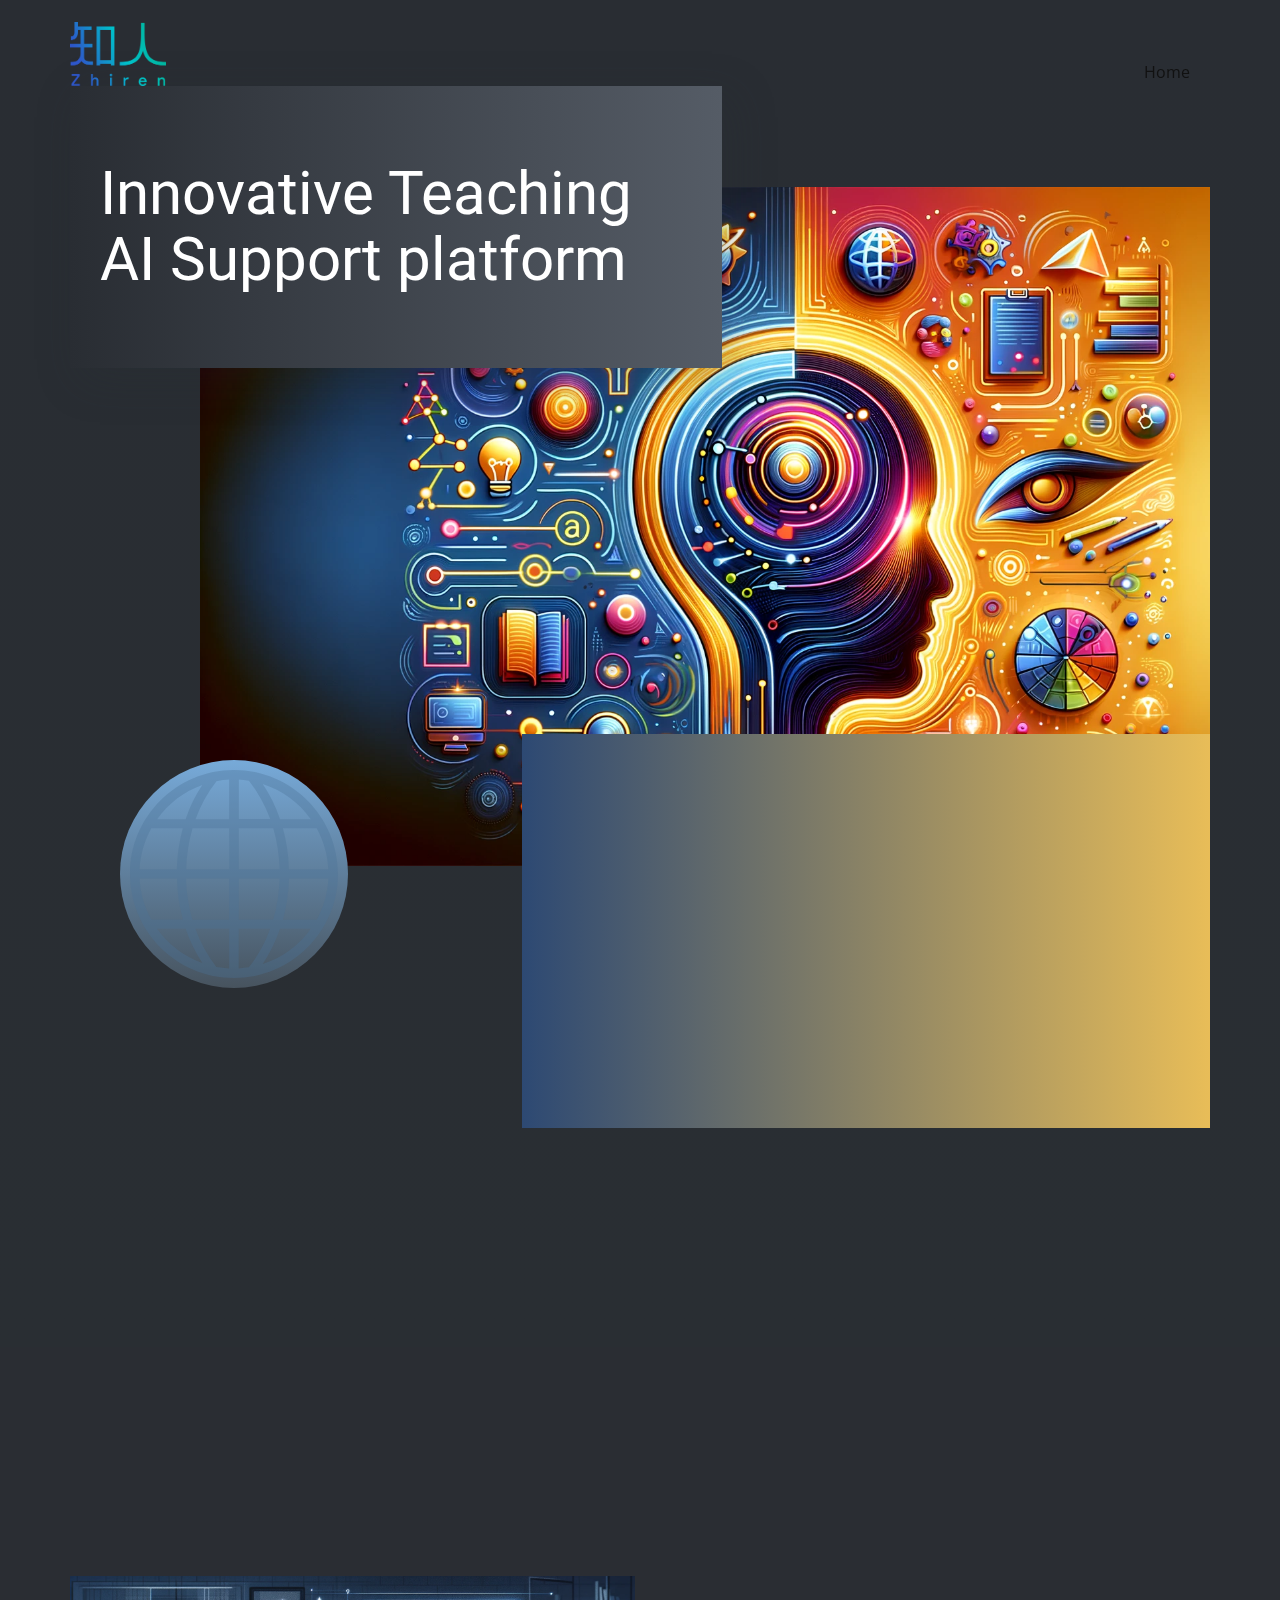
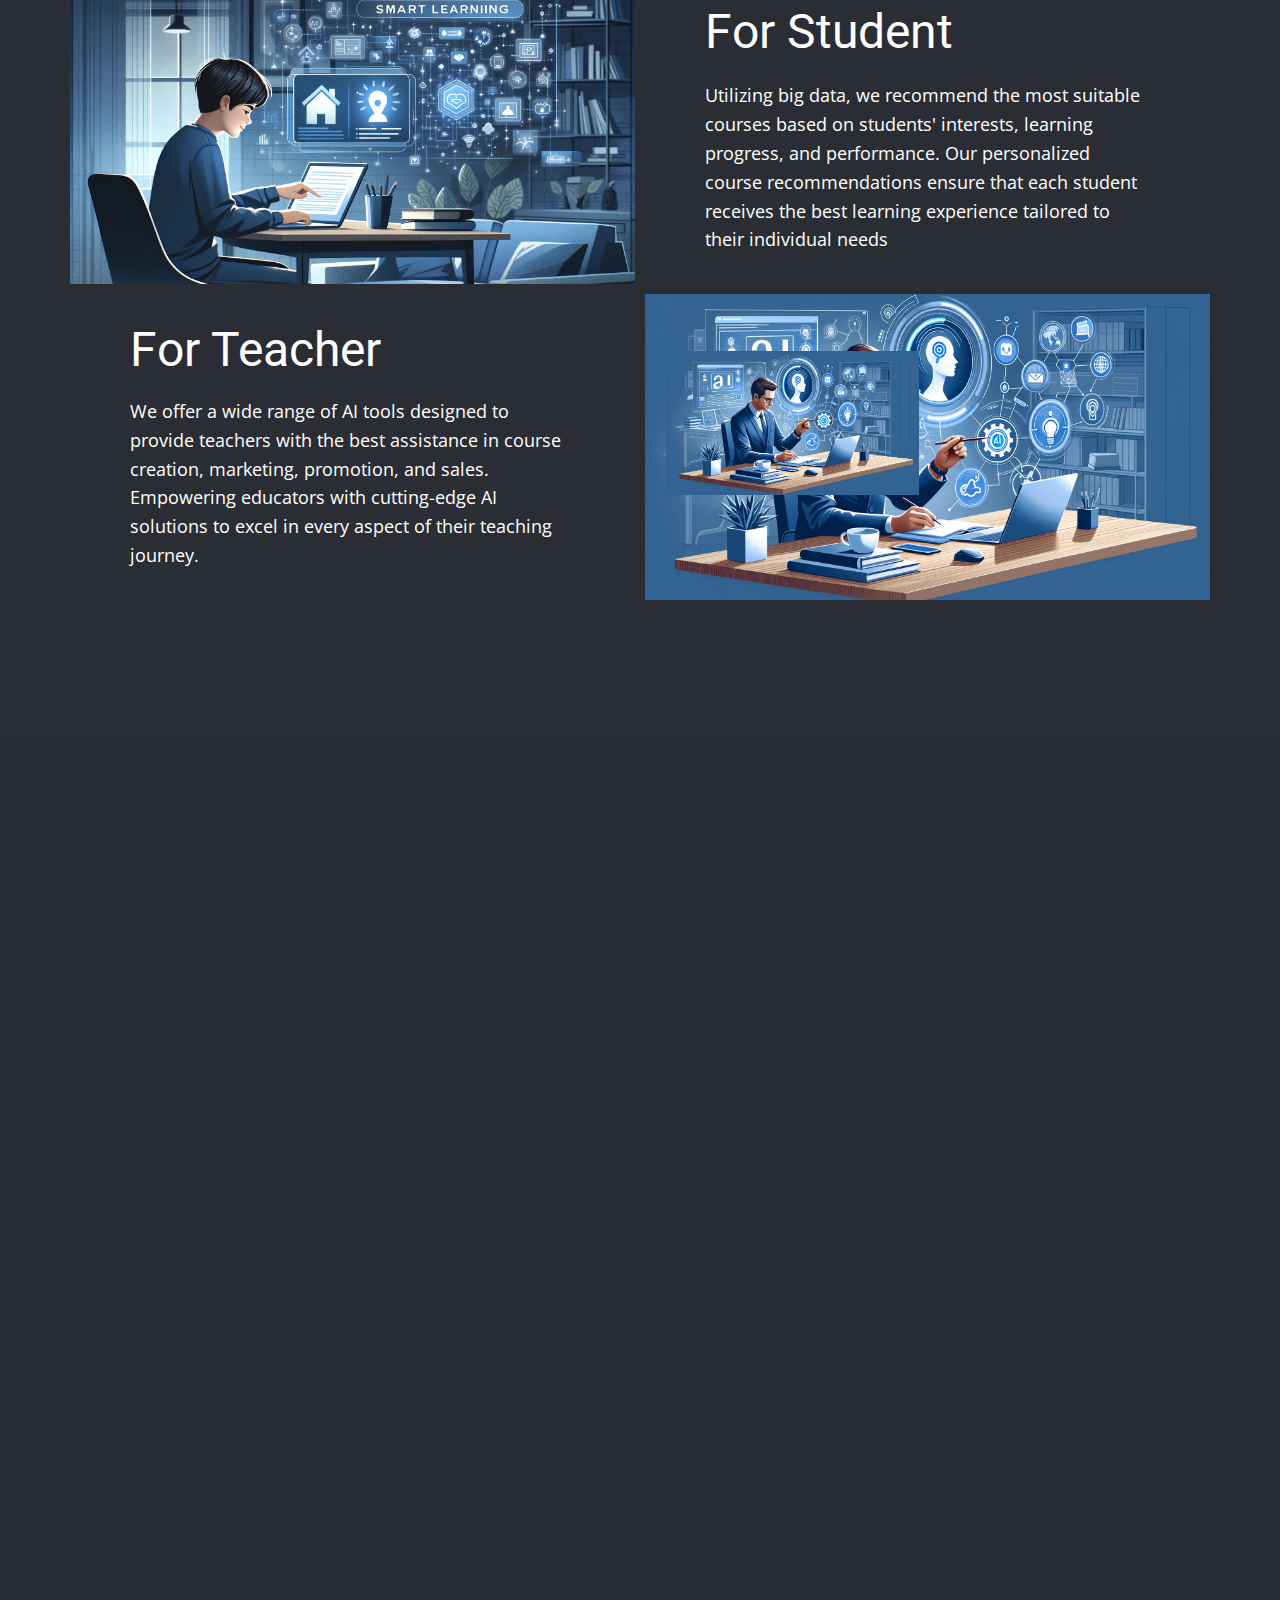
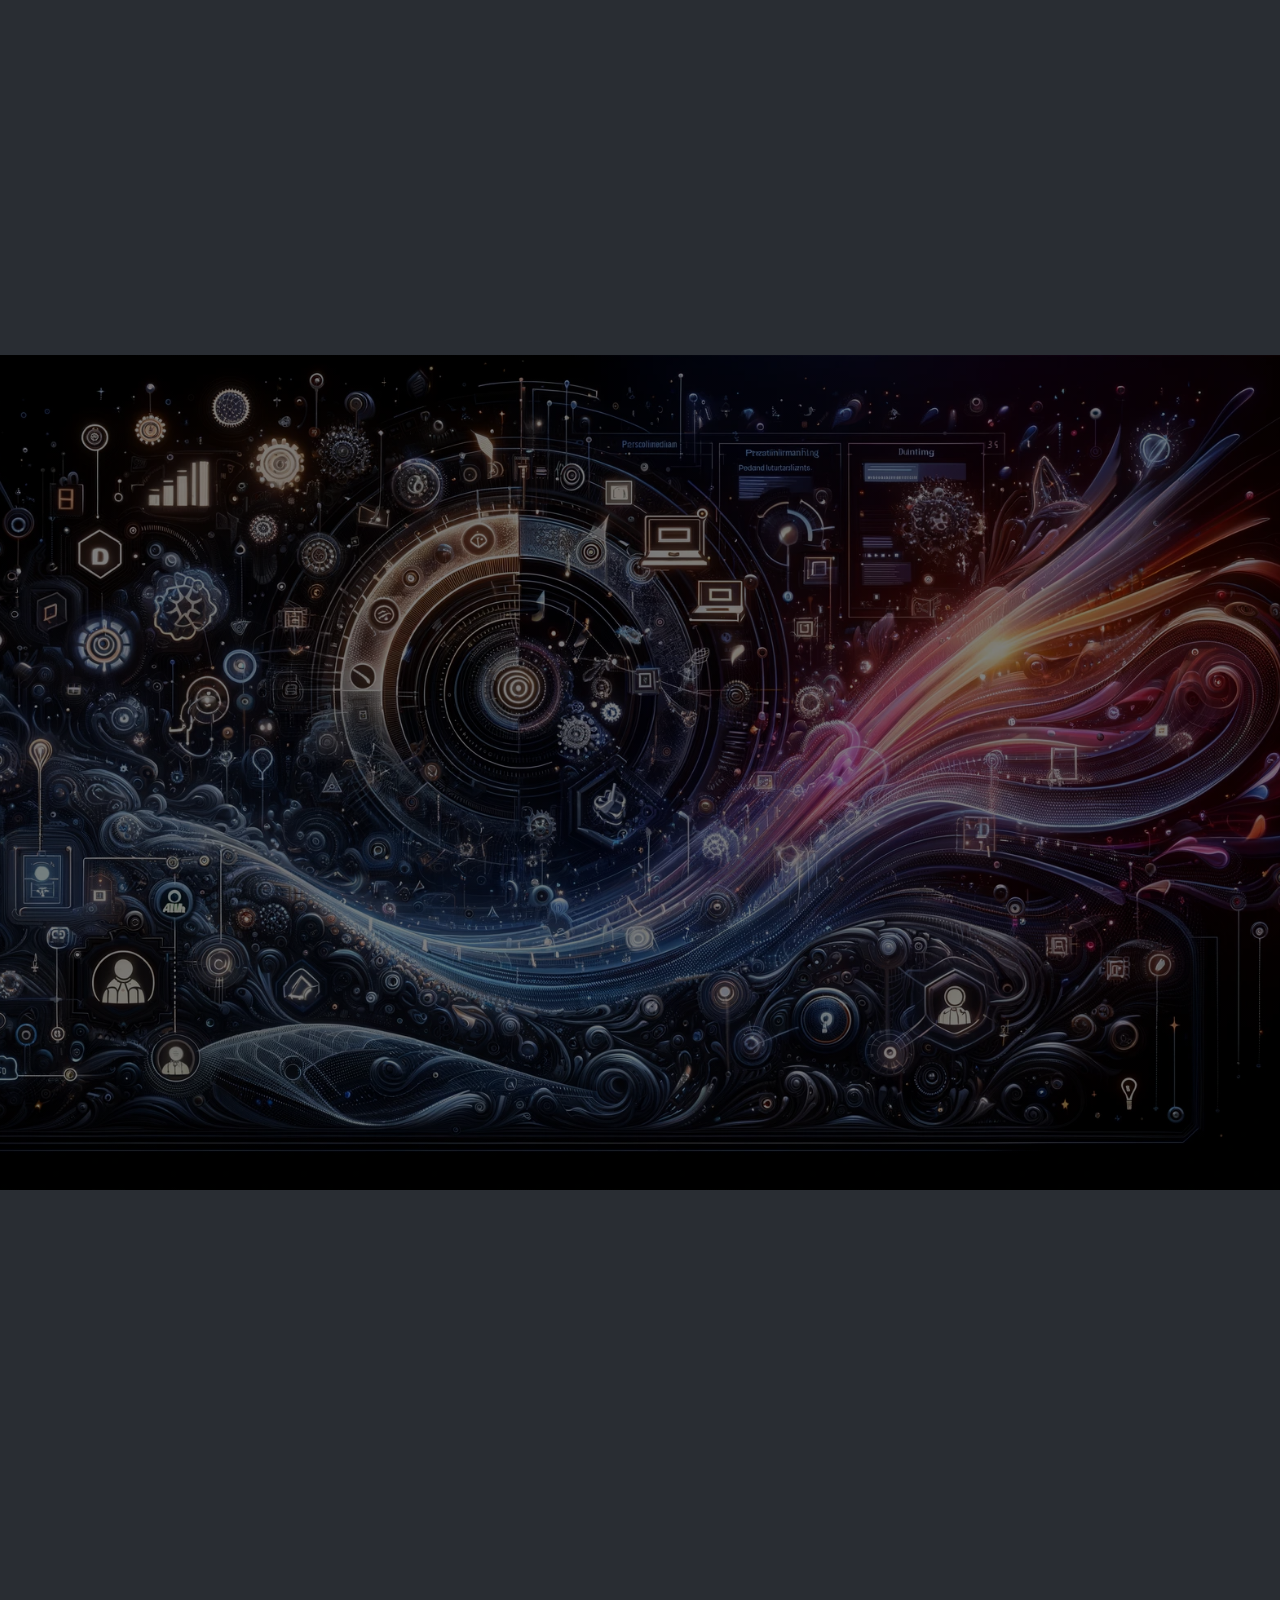
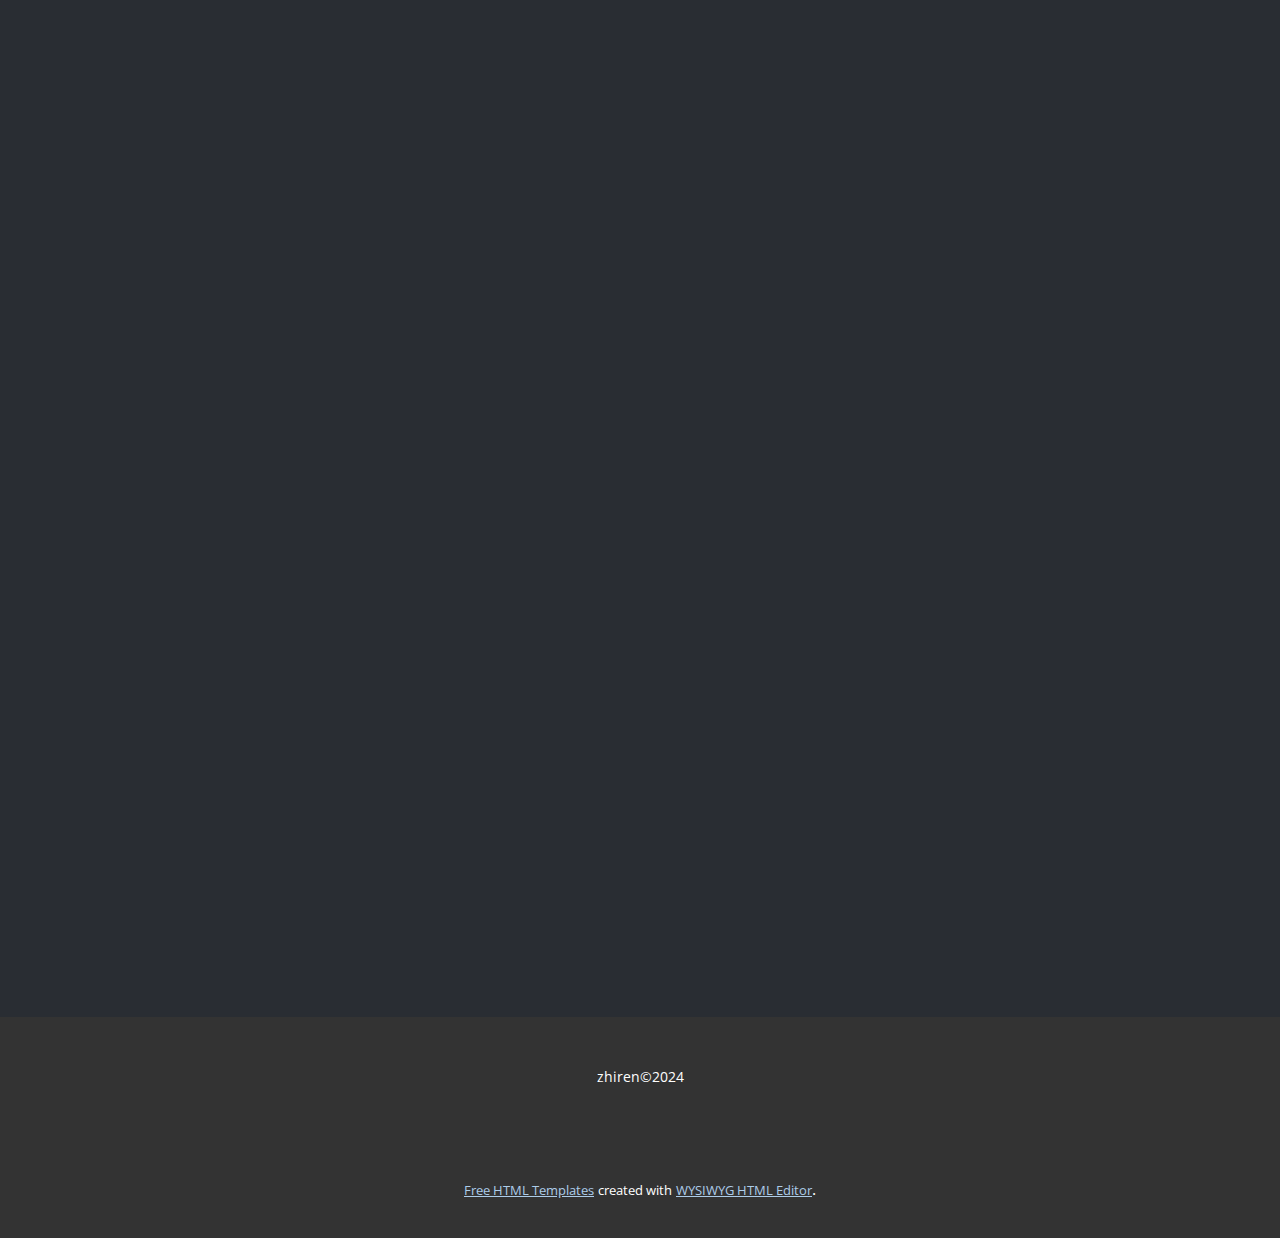
==== home.html @ bfc616b6 "Add website" ====
<!DOCTYPE html>
<html style="font-size: 16px;" lang="en"><head>
    <meta name="viewport" content="width=device-width, initial-scale=1.0">
    <meta charset="utf-8">
    <meta name="keywords" content="​We are one of the world&amp;apos;s largest law firms, ​Our Services, ​Vision, culture and people, ​We serve our clients around the globe, Why Us?, Get in touch!">
    <meta name="description" content="">
    <title>home</title>
    <link rel="stylesheet" href="nicepage.css" media="screen">
<link rel="stylesheet" href="home.css" media="screen">
    <script class="u-script" type="text/javascript" src="jquery.js" defer=""></script>
    <script class="u-script" type="text/javascript" src="nicepage.js" defer=""></script>
    <meta name="generator" content="Nicepage 6.3.1, nicepage.com">
    <meta name="referrer" content="origin">
    <link id="u-theme-google-font" rel="stylesheet" href="https://fonts.googleapis.com/css?family=Roboto:100,100i,300,300i,400,400i,500,500i,700,700i,900,900i|Open+Sans:300,300i,400,400i,500,500i,600,600i,700,700i,800,800i">
    <link id="u-page-google-font" rel="stylesheet" href="https://fonts.googleapis.com/css?family=Montserrat:100,100i,200,200i,300,300i,400,400i,500,500i,600,600i,700,700i,800,800i,900,900i">
    
    
    
    
    
    
    
    
    <script type="application/ld+json">{
		"@context": "http://schema.org",
		"@type": "Organization",
		"name": "",
		"logo": "images/Union.png"
}</script>
    <meta name="theme-color" content="#478ac9">
    <meta property="og:title" content="home">
    <meta property="og:type" content="website">
  <meta data-intl-tel-input-cdn-path="intlTelInput/"></head>
  <body data-path-to-root="./" data-include-products="false" class="u-body u-overlap u-overlap-transparent u-xl-mode" data-lang="en"><header class="u-clearfix u-custom-color-3 u-header u-header" id="sec-b91e"><div class="u-clearfix u-sheet u-valign-middle u-sheet-1">
        <a href="https://nicepage.com" class="u-image u-logo u-image-1" data-image-width="4484" data-image-height="2991">
          <img src="images/Union.png" class="u-logo-image u-logo-image-1">
        </a>
        <nav class="u-menu u-menu-one-level u-offcanvas u-menu-1">
          <div class="menu-collapse" style="font-size: 1rem; letter-spacing: 0px;">
            <a class="u-button-style u-custom-left-right-menu-spacing u-custom-padding-bottom u-custom-top-bottom-menu-spacing u-nav-link u-text-active-palette-1-base u-text-hover-palette-2-base" href="#">
              <svg class="u-svg-link" viewBox="0 0 24 24"><use xmlns:xlink="http://www.w3.org/1999/xlink" xlink:href="#menu-hamburger"></use></svg>
              <svg class="u-svg-content" version="1.1" id="menu-hamburger" viewBox="0 0 16 16" x="0px" y="0px" xmlns:xlink="http://www.w3.org/1999/xlink" xmlns="http://www.w3.org/2000/svg"><g><rect y="1" width="16" height="2"></rect><rect y="7" width="16" height="2"></rect><rect y="13" width="16" height="2"></rect>
</g></svg>
            </a>
          </div>
          <div class="u-custom-menu u-nav-container">
            <ul class="u-nav u-unstyled u-nav-1"><li class="u-nav-item"><a class="u-button-style u-nav-link u-text-active-palette-1-base u-text-hover-palette-2-base" href="#" style="padding: 10px 20px;">Home</a>
</li></ul>
          </div>
          <div class="u-custom-menu u-nav-container-collapse">
            <div class="u-black u-container-style u-inner-container-layout u-opacity u-opacity-95 u-sidenav">
              <div class="u-inner-container-layout u-sidenav-overflow">
                <div class="u-menu-close"></div>
                <ul class="u-align-center u-nav u-popupmenu-items u-unstyled u-nav-2"><li class="u-nav-item"><a class="u-button-style u-nav-link" href="#">Home</a>
</li></ul>
              </div>
            </div>
            <div class="u-black u-menu-overlay u-opacity u-opacity-70"></div>
          </div>
        </nav>
      </div></header> 
    <section class="u-clearfix u-gradient u-section-1" id="sec-5845">
      <div class="u-clearfix u-sheet u-valign-middle-lg u-valign-middle-md u-sheet-1">
        <img class="u-expanded-width-sm u-expanded-width-xs u-image u-image-1" src="images/DALLE2024-01-1200.23.17-Modifytheleftimagebysimplifyingthehumanheadelement.Retaintheoverallfuturisticandeducationalthemefocusingonthetransformativepower.png" data-image-width="1792" data-image-height="1024">
        <div class="u-container-align-left u-container-style u-expanded-width-xs u-gradient u-group u-group-1" data-animation-name="customAnimationIn" data-animation-duration="1500" data-animation-delay="250">
          <div class="u-container-layout u-valign-middle u-container-layout-1">
            <h1 class="u-align-left u-text u-text-body-alt-color u-text-1"> Innovative Teaching AI Support platform</h1>
          </div>
        </div>
        <div class="u-gradient u-shape u-shape-circle u-shape-1" data-animation-name="customAnimationIn" data-animation-duration="1500" data-animation-delay="750"></div>
        <div class="u-align-left u-expanded-width-sm u-expanded-width-xs u-gradient u-hidden-xs u-shape u-shape-rectangle u-shape-2" data-animation-name="customAnimationIn" data-animation-duration="1500" data-animation-delay="750"></div>
        <div class="u-align-left u-container-align-left u-container-style u-expanded-width-sm u-expanded-width-xs u-group u-white u-group-2" data-animation-name="customAnimationIn" data-animation-duration="1500" data-animation-delay="1000">
          <div class="u-container-layout u-valign-middle u-container-layout-2">
            <p class="u-align-left u-text u-text-2"> Explore our AI teaching platform, leveraging LLM and GAN technologies to provide teachers with endless creative possibilities. Through big data analysis, we offer personalized course recommendations for students. Education has never been this intelligent.</p>
            <a href="https://nicepage.com/website-design" class="u-align-left u-border-active-palette-1-light-1 u-border-hover-palette-1-dark-3 u-border-none u-btn u-button-style u-hover-palette-1-dark-3 u-palette-1-light-1 u-btn-1">more</a>
          </div>
        </div>
        <div class="u-hidden-sm u-hidden-xs u-opacity u-opacity-35 u-shape u-shape-svg u-text-palette-1-dark-1 u-shape-3">
          <svg class="u-svg-link" preserveAspectRatio="none" viewBox="0 0 160 160" style=""><use xmlns:xlink="http://www.w3.org/1999/xlink" xlink:href="#svg-cdae"></use></svg>
          <svg class="u-svg-content" viewBox="0 0 160 160" x="0px" y="0px" id="svg-cdae" style="enable-background:new 0 0 160 160;"><path d="M80,160c-44.1,0-80-35.9-80-80S35.9,0,80,0s80,35.9,80,80S124.1,160,80,160z M83.7,76.3h31.4c-0.3-10.9-2-21.5-4.9-31.4
	H83.7V76.3z M115.1,83.7H83.7V115h26.5C113.1,105.1,114.8,94.5,115.1,83.7z M152.6,83.7h-30.3c-0.3,10.8-1.9,21.4-4.6,31.4h26
	C148.8,105.7,152,95,152.6,83.7z M139.1,122.1h-23.7c-3.3,9.7-7.8,18.8-13.3,27.1C117.2,144.4,130.1,134.8,139.1,122.1z M91.4,151.8
	c7-8.7,12.5-18.7,16.4-29.6H83.6v30.4C86.3,152.4,88.9,152.2,91.4,151.8z M76.3,152.6v-30.4h-26c3.9,10.7,9.3,20.6,16.1,29.3
	C69.7,152,73,152.4,76.3,152.6z M55.6,148.4c-5.3-8.1-9.6-16.9-12.8-26.3h-22C29.4,134.1,41.5,143.4,55.6,148.4z M16.4,115h24.3
	c-2.8-10-4.3-20.6-4.6-31.4H7.4C8,95,11.2,105.7,16.4,115z M7.4,76.3H36c0.3-10.8,1.9-21.4,4.6-31.4H16.4C11.2,54.3,8,65,7.4,76.3z
	 M20.9,37.8h21.9c3.2-9.4,7.5-18.2,12.8-26.2C41.6,16.6,29.5,25.8,20.9,37.8z M76.3,7.4C73,7.6,69.7,8,66.5,8.6
	c-6.8,8.6-12.2,18.5-16.1,29.2h25.9V7.4z M76.3,44.9H48.1c-2.9,10-4.6,20.6-4.9,31.4h33.2L76.3,44.9L76.3,44.9z M43.1,83.7
	c0.3,10.9,2,21.4,4.9,31.4h28.3V83.7C76.3,83.7,43.1,83.7,43.1,83.7z M83.7,7.4v30.3h24.2c-4-10.8-9.5-20.8-16.4-29.5
	C88.9,7.8,86.3,7.6,83.7,7.4z M102.1,10.8c5.5,8.2,10,17.3,13.3,27h23.7C130.1,25.2,117.1,15.6,102.1,10.8z M143.6,44.9h-26
	c2.8,10,4.4,20.6,4.6,31.4h30.3C152,65,148.8,54.3,143.6,44.9z"></path></svg>
        </div>
      </div>
    </section>
    <section class="u-clearfix u-custom-color-3 u-section-2" id="sec-f92c">
      <div class="u-clearfix u-sheet u-valign-middle-sm u-valign-middle-xs u-sheet-1">
        <h2 class="u-align-center u-text u-text-default u-text-1" data-animation-name="customAnimationIn" data-animation-duration="1500" data-animation-delay="0"> Our Services</h2>
        <p class="u-align-center u-text u-text-2" data-animation-name="customAnimationIn" data-animation-duration="1500"> Offering the most suitable courses for students. Providing comprehensive course creation assistance for teachers.</p>
        <div class="data-layout-selected u-clearfix u-expanded-width u-gutter-10 u-layout-wrap u-layout-wrap-1">
          <div class="u-layout" style="">
            <div class="u-layout-col" style="">
              <div class="u-size-30" style="">
                <div class="u-layout-row" style="">
                  <div class="u-container-style u-image u-layout-cell u-left-cell u-size-30 u-image-1" src="" data-image-width="1792" data-image-height="1024">
                    <div class="u-container-layout u-valign-middle u-container-layout-1"></div>
                  </div>
                  <div class="u-align-left u-container-style u-layout-cell u-right-cell u-size-30 u-layout-cell-2">
                    <div class="u-container-layout u-container-layout-2">
                      <h2 class="u-text u-text-3">For Student </h2>
                      <p class="u-text u-text-4"> Utilizing big data, we recommend the most suitable courses based on students' interests, learning progress, and performance. Our personalized course recommendations ensure that each student receives the best learning experience tailored to their individual needs</p>
                    </div>
                  </div>
                </div>
              </div>
              <div class="u-size-30">
                <div class="u-layout-row">
                  <div class="u-align-left u-container-style u-layout-cell u-left-cell u-size-30 u-layout-cell-3">
                    <div class="u-container-layout u-container-layout-3">
                      <h2 class="u-text u-text-5">For Teacher </h2>
                      <p class="u-text u-text-6"> We offer a wide range of AI tools designed to provide teachers with the best assistance in course creation, marketing, promotion, and sales. Empowering educators with cutting-edge AI solutions to excel in every aspect of their teaching journey.</p>
                    </div>
                  </div>
                  <div class="u-container-align-center-lg u-container-align-center-md u-container-align-center-sm u-container-align-center-xl u-container-style u-image u-layout-cell u-right-cell u-size-30 u-image-2" src="" data-image-width="1792" data-image-height="1024">
                    <div class="u-container-layout u-valign-middle u-container-layout-4">
                      <img class="u-hidden-xs u-image u-image-default u-image-3" src="images/212a32a412a1a8d97c8803f3f96689c6.webp" alt="" data-image-width="1792" data-image-height="1024">
                    </div>
                  </div>
                </div>
              </div>
            </div>
          </div>
        </div>
      </div>
    </section>
    <section class="u-align-right u-clearfix u-container-align-center u-palette-5-dark-3 u-section-3" id="carousel_cfb2">
      <div class="u-clearfix u-sheet u-valign-middle-xs u-sheet-1">
        <h2 class="u-align-center u-text u-text-default-lg u-text-default-xl u-text-1" data-animation-name="customAnimationIn" data-animation-duration="1500" data-animation-delay="250"> Utilizing productivity tools to assist in creating course content</h2>
        <p class="u-align-center u-text u-text-2" data-animation-name="customAnimationIn" data-animation-duration="1500"> Our platform will offer instructors productivity tools, enabling them to utilize AI for content generation, presentation creation, and social media promotion.</p>
        <div class="data-layout-selected u-clearfix u-expanded-width-xs u-gutter-20 u-layout-wrap u-layout-wrap-1">
          <div class="u-gutter-0 u-layout">
            <div class="u-layout-col">
              <div class="u-size-30">
                <div class="u-layout-row">
                  <div class="u-container-align-left u-container-style u-gradient u-layout-cell u-size-30 u-layout-cell-1" data-animation-name="customAnimationIn" data-animation-duration="1500" data-animation-delay="250">
                    <div class="u-container-layout u-valign-middle u-container-layout-1">
                      <h4 class="u-align-left u-custom-font u-font-montserrat u-text u-text-body-alt-color u-text-3">1</h4>
                      <p class="u-align-left u-text u-text-body-alt-color u-text-4"> Catering to the needs of educators, our platform provides AI-powered image generation tools that empower instructors to effortlessly design presentations and create eye-catching social media cover images. With the help of these AI-driven tools, educators can effortlessly craft visually appealing content, enhancing their teaching materials and online presence.</p>
                    </div>
                  </div>
                  <div class="u-container-style u-image u-layout-cell u-shape-rectangle u-size-30 u-image-1" data-image-width="1024" data-image-height="1024" data-animation-name="customAnimationIn" data-animation-duration="1500" data-animation-delay="750">
                    <div class="u-container-layout u-container-layout-2"></div>
                  </div>
                </div>
              </div>
              <div class="u-size-30">
                <div class="u-layout-row">
                  <div class="u-container-style u-image u-layout-cell u-shape-rectangle u-size-30 u-image-2" data-animation-name="customAnimationIn" data-animation-duration="1500" data-animation-delay="500" data-image-width="1024" data-image-height="1024">
                    <div class="u-container-layout u-container-layout-3"></div>
                  </div>
                  <div class="u-container-align-left u-container-style u-grey-5 u-layout-cell u-size-30 u-layout-cell-4" data-animation-name="customAnimationIn" data-animation-duration="1750" data-animation-delay="500">
                    <div class="u-container-layout u-container-layout-4">
                      <h4 class="u-align-left u-custom-font u-font-montserrat u-text u-text-5">2</h4>
                      <p class="u-align-left u-text u-text-6"> Empowering educators with advanced AI capabilities, our platform integrates LLM (Large Language Model) to assist instructors in crafting compelling social media marketing copy, course content narratives, and more. With the support of LLM, educators can effortlessly generate engaging and persuasive written content, enabling them to effectively communicate their ideas and connect with their audience.</p>
                    </div>
                  </div>
                </div>
              </div>
            </div>
          </div>
        </div>
      </div>
    </section>
    <section class="u-clearfix u-image u-shading u-section-4" id="carousel_605b" data-image-width="1792" data-image-height="1024">
      <div class="u-clearfix u-sheet u-sheet-1">
        <div class="data-layout-selected u-clearfix u-expanded-width u-gutter-30 u-layout-wrap u-layout-wrap-1">
          <div class="u-layout">
            <div class="u-layout-row">
              <div class="u-container-style u-layout-cell u-size-22 u-layout-cell-1" data-animation-name="customAnimationIn" data-animation-duration="1500" data-animation-delay="250">
                <div class="u-border-20 u-border-palette-1-light-1 u-container-layout u-container-layout-1">
                  <h3 class="u-text u-text-default u-text-1"> Course Recommendation System for Students</h3>
                </div>
              </div>
              <div class="u-container-style u-layout-cell u-size-38 u-layout-cell-2" data-animation-name="customAnimationIn" data-animation-duration="1500" data-animation-delay="500">
                <div class="u-container-layout u-container-layout-2">
                  <p class="u-text u-text-default u-text-2"> Our Course Recommendation System is an innovative learning platform designed specifically for students, aimed at providing the most suitable courses tailored to their learning needs and interests. The system leverages advanced machine learning technology, integrated with the Storm real-time computation framework, enabling rapid processing and analysis of vast amounts of educational data. Through text feature analysis and semantic tagging, the system can deeply understand course content and students' learning preferences, thereby offering highly personalized course recommendations.<br>
                    <br>We also employ advanced algorithms such as Factorization Machines (FM) and Gradient Boosting Decision Trees (GBDT). These algorithms are capable of effectively learning from students' learning history, grades, and interaction feedback to uncover latent patterns in student learning behavior and preferences. This approach not only improves the accuracy of the recommendation system but also significantly enhances learning outcomes and student satisfaction.<br>
                    <br>We are committed to providing students with an interactive, responsive, and highly personalized learning experience through continuous technological innovation. Whether it's seeking courses to improve professional skills or satisfying curiosity about emerging subjects, our course recommendation system meets your needs, helping you advance on your learning journey.<br>
                  </p>
                </div>
              </div>
            </div>
          </div>
        </div>
      </div>
    </section>
    <section class="u-clearfix u-palette-5-dark-3 u-section-5" id="carousel_567d">
      <div class="u-clearfix u-sheet u-valign-middle-xs u-sheet-1">
        <div class="u-container-align-left-md u-container-align-left-sm u-container-align-left-xs u-container-style u-expanded-width-md u-expanded-width-sm u-expanded-width-xs u-group u-group-1" data-animation-name="customAnimationIn" data-animation-duration="1750" data-animation-delay="750">
          <div class="u-container-layout u-container-layout-1">
            <h2 class="u-align-left-md u-align-left-sm u-align-left-xs u-text u-text-1">Why Us?</h2>
            <p class="u-align-left-md u-align-left-sm u-align-left-xs u-text u-text-2"> Providing the most convenient AI course assistance tools for teachers, and offering the most suitable courses for every student.</p>
            <p class="u-align-left-md u-align-left-sm u-align-left-xs u-text u-text-3"> Our platform leverages artificial intelligence to offer unparalleled support in education: for teachers, it simplifies course creation and management with efficient AI tools; for students, it ensures personalized course recommendations tailored to their unique learning needs. This approach optimizes the educational journey for all, making learning and teaching more effective and tailored to individual preferences and goals.</p>
          </div>
        </div>
        <div class="u-expanded-width-md u-expanded-width-sm u-expanded-width-xs u-layout-grid u-list u-list-1">
          <div class="u-repeater u-repeater-1">
            <div class="u-container-align-left u-container-style u-gradient u-list-item u-repeater-item u-shape-rectangle u-list-item-1" data-animation-name="customAnimationIn" data-animation-duration="1500" data-animation-delay="250">
              <div class="u-container-layout u-similar-container u-valign-top u-container-layout-2"><span class="u-align-left u-icon u-icon-circle u-text-white u-icon-1"><svg class="u-svg-link" preserveAspectRatio="xMidYMin slice" viewBox="0 0 95.333 95.332" style=""><use xmlns:xlink="http://www.w3.org/1999/xlink" xlink:href="#svg-a13b"></use></svg><svg class="u-svg-content" viewBox="0 0 95.333 95.332" x="0px" y="0px" id="svg-a13b" style="enable-background:new 0 0 95.333 95.332;"><g><g><path d="M30.512,43.939c-2.348-0.676-4.696-1.019-6.98-1.019c-3.527,0-6.47,0.806-8.752,1.793    c2.2-8.054,7.485-21.951,18.013-23.516c0.975-0.145,1.774-0.85,2.04-1.799l2.301-8.23c0.194-0.696,0.079-1.441-0.318-2.045    s-1.035-1.007-1.75-1.105c-0.777-0.106-1.569-0.16-2.354-0.16c-12.637,0-25.152,13.19-30.433,32.076    c-3.1,11.08-4.009,27.738,3.627,38.223c4.273,5.867,10.507,9,18.529,9.313c0.033,0.001,0.065,0.002,0.098,0.002    c9.898,0,18.675-6.666,21.345-16.209c1.595-5.705,0.874-11.688-2.032-16.851C40.971,49.307,36.236,45.586,30.512,43.939z"></path><path d="M92.471,54.413c-2.875-5.106-7.61-8.827-13.334-10.474c-2.348-0.676-4.696-1.019-6.979-1.019    c-3.527,0-6.471,0.806-8.753,1.793c2.2-8.054,7.485-21.951,18.014-23.516c0.975-0.145,1.773-0.85,2.04-1.799l2.301-8.23    c0.194-0.696,0.079-1.441-0.318-2.045c-0.396-0.604-1.034-1.007-1.75-1.105c-0.776-0.106-1.568-0.16-2.354-0.16    c-12.637,0-25.152,13.19-30.434,32.076c-3.099,11.08-4.008,27.738,3.629,38.225c4.272,5.866,10.507,9,18.528,9.312    c0.033,0.001,0.065,0.002,0.099,0.002c9.897,0,18.675-6.666,21.345-16.209C96.098,65.559,95.376,59.575,92.471,54.413z"></path>
</g>
</g></svg></span>
                <p class="u-align-left u-text u-text-body-alt-color u-text-4"> This online course platform has been instrumental in guiding me through the process of marketing and quickly conveying the content of my online course to students. With its intuitive tools and AI-driven recommendations, it effectively bridged the gap between my course and potential students, ensuring my teaching efforts reached the right audience efficiently.<br>
                </p>
                <h5 class="u-align-left u-text u-text-body-alt-color u-text-5">Eric Hsu </h5>
              </div>
            </div>
            <div class="u-container-align-left u-container-style u-gradient u-list-item u-repeater-item u-shape-rectangle u-list-item-2" data-animation-name="customAnimationIn" data-animation-duration="1500" data-animation-delay="500">
              <div class="u-container-layout u-similar-container u-valign-top u-container-layout-3"><span class="u-align-left u-icon u-icon-circle u-text-white u-icon-2"><svg class="u-svg-link" preserveAspectRatio="xMidYMin slice" viewBox="0 0 351.128 351.128" style=""><use xmlns:xlink="http://www.w3.org/1999/xlink" xlink:href="#svg-c1b6"></use></svg><svg class="u-svg-content" viewBox="0 0 351.128 351.128" x="0px" y="0px" id="svg-c1b6" style="enable-background:new 0 0 351.128 351.128;"><g><path d="M72.326,147.33c4.284-26.928,37.944-55.692,64.26-56.304c1.836,0,3.672-0.612,4.896-1.836   c1.224-0.612,2.448-1.224,3.06-3.06c9.18-17.136,4.284-30.6-11.016-41.616c-17.748-12.852-45.9,0-59.976,11.628   C38.054,85.518,1.946,136.313,3.782,184.662c-6.12,32.437-4.896,67.32,4.284,96.084c6.12,18.36,23.868,27.54,42.228,28.764   c18.36,1.225,56.304,6.732,72.828-4.283c16.524-11.017,17.748-32.437,19.584-50.796c1.836-20.196,7.344-58.141-9.792-74.053   C115.778,165.078,66.818,181.602,72.326,147.33z"></path><path d="M274.286,147.33c4.284-26.928,37.943-55.692,64.26-56.304c1.836,0,3.672-0.612,4.896-1.836   c1.225-0.612,2.448-1.224,3.061-3.06c9.18-17.136,4.284-30.6-11.016-41.616c-17.748-12.852-45.9,0-59.977,11.628   c-35.496,29.376-71.604,80.172-69.768,128.52c-6.12,32.437-4.896,67.32,4.283,96.084c6.12,18.36,23.868,27.54,42.229,28.764   c18.36,1.225,56.304,6.732,72.828-4.283c16.523-11.017,17.748-32.437,19.584-50.796c1.836-20.196,7.344-58.141-9.792-74.053   C317.738,165.078,268.166,181.602,274.286,147.33z"></path>
</g></svg></span>
                <p class="u-align-left u-text u-text-body-alt-color u-text-6"> This platform simplifies my learning process and recommends courses based on my interests, ensuring I'm not randomly suggested content that doesn't align with my preferences.<br>
                </p>
                <h5 class="u-align-left u-text u-text-body-alt-color u-text-7">Jease Lin</h5>
              </div>
            </div>
          </div>
        </div>
      </div>
    </section>
    <section class="u-clearfix u-container-align-center u-palette-5-dark-3 u-section-6" id="carousel_d3a5">
      <div class="u-clearfix u-sheet u-valign-middle-lg u-valign-middle-md u-valign-middle-sm u-valign-middle-xl u-sheet-1">
        <div class="data-layout-selected u-clearfix u-expanded-width u-layout-wrap u-layout-wrap-1">
          <div class="u-gutter-0 u-layout">
            <div class="u-layout-row">
              <div class="u-align-center-sm u-align-center-xs u-align-left-lg u-align-left-md u-align-left-xl u-container-align-center u-container-style u-gradient u-layout-cell u-size-34 u-layout-cell-1" data-animation-name="customAnimationIn" data-animation-duration="1500" data-animation-delay="250">
                <div class="u-container-layout u-valign-middle-xs u-container-layout-1">
                  <h2 class="u-align-center u-text u-text-body-alt-color u-text-1">Get in touch!</h2>
                  <div class="u-align-center u-border-5 u-border-white u-line u-line-horizontal u-line-1"></div>
                  <div class="custom-expanded u-align-center-sm u-align-center-xs u-align-left-lg u-align-left-md u-align-left-xl u-form u-form-1">
                    <form action="https://forms.nicepagesrv.com/v2/form/process" class="u-clearfix u-form-spacing-28 u-form-vertical u-inner-form" style="padding: 0px;" source="email" name="form">
                      <div class="u-form-group u-form-name">
                        <label for="name-5a14" class="u-form-control-hidden u-label u-text-body-alt-color" wfd-invisible="true">Name</label>
                        <input type="text" placeholder="Enter your Name" id="name-5a14" name="name" class="u-border-2 u-border-no-left u-border-no-right u-border-no-top u-border-white u-input u-input-rectangle u-text-body-alt-color u-input-1" required="">
                      </div>
                      <div class="u-form-email u-form-group">
                        <label for="email-5a14" class="u-form-control-hidden u-label u-text-body-alt-color" wfd-invisible="true">Email</label>
                        <input type="email" placeholder="Enter a valid email address" id="email-5a14" name="email" class="u-border-2 u-border-no-left u-border-no-right u-border-no-top u-border-white u-input u-input-rectangle u-text-body-alt-color u-input-2" required="">
                      </div>
                      <div class="u-form-group u-form-message">
                        <label for="message-5a14" class="u-form-control-hidden u-label u-text-body-alt-color" wfd-invisible="true">Message</label>
                        <textarea placeholder="" rows="4" cols="50" id="message-5a14" name="message" class="u-border-2 u-border-no-left u-border-no-right u-border-no-top u-border-white u-input u-input-rectangle u-text-body-alt-color u-input-3" required=""></textarea>
                      </div>
                      <div class="u-align-left u-form-group u-form-submit">
                        <a href="#" class="u-active-palette-1-light-3 u-btn u-btn-submit u-button-style u-hover-palette-1-light-3 u-white u-btn-1">Submit</a>
                        <input type="submit" value="submit" class="u-form-control-hidden" wfd-invisible="true">
                      </div>
                      <div class="u-form-send-message u-form-send-success" wfd-invisible="true"> Thank you! Your message has been sent. </div>
                      <div class="u-form-send-error u-form-send-message" wfd-invisible="true"> Unable to send your message. Please fix errors then try again. </div>
                      <input type="hidden" value="" name="recaptchaResponse" wfd-invisible="true">
                      <input type="hidden" name="formServices" value="c2fcf8ee-7a89-42fc-8db8-8deacaea4474">
                    </form>
                  </div>
                </div>
              </div>
              <div class="u-align-left u-container-align-left u-container-style u-layout-cell u-size-26 u-white u-layout-cell-2" data-animation-name="customAnimationIn" data-animation-duration="1500" data-animation-delay="750">
                <div class="u-container-layout u-valign-top u-container-layout-2">
                  <h5 class="u-align-left u-text u-text-2">Address</h5>
                  <p class="u-align-left u-text u-text-grey-50 u-text-3"> No. 139, Sec. 2, Changsha St., Wanhua Dist.,&nbsp;<br>Taipei City 108009&nbsp;, Taiwan (R.O.C.)
                  </p>
                  <h5 class="u-align-left u-text u-text-4">Call Us</h5>
                  <p class="u-align-left u-text u-text-grey-50 u-text-5">1 (234) 567-891 <br>1 (234) 987-654
                  </p>
                  <h5 class="u-align-left u-text u-text-6">Email</h5>
                  <p class="u-align-left u-text u-text-grey-50 u-text-7"> tolink@tolink.com.tw<br>
                  </p>
                </div>
              </div>
            </div>
          </div>
        </div>
      </div>
    </section>
    
    
    
    <footer class="u-align-center u-clearfix u-footer u-grey-80 u-footer" id="sec-dfee"><div class="u-clearfix u-sheet u-sheet-1">
        <p class="u-small-text u-text u-text-variant u-text-1">zhiren©2024 </p>
      </div></footer>
    <section class="u-backlink u-clearfix u-grey-80">
      <a class="u-link" href="html-templates" target="_blank">
        <span>Free HTML Templates</span>
      </a>
      <p class="u-text">
        <span>created with</span>
      </p>
      <a class="u-link" href="html-website-builder" target="_blank">
        <span>WYSIWYG HTML Editor</span>
      </a>. 
    </section>
  
</body></html>
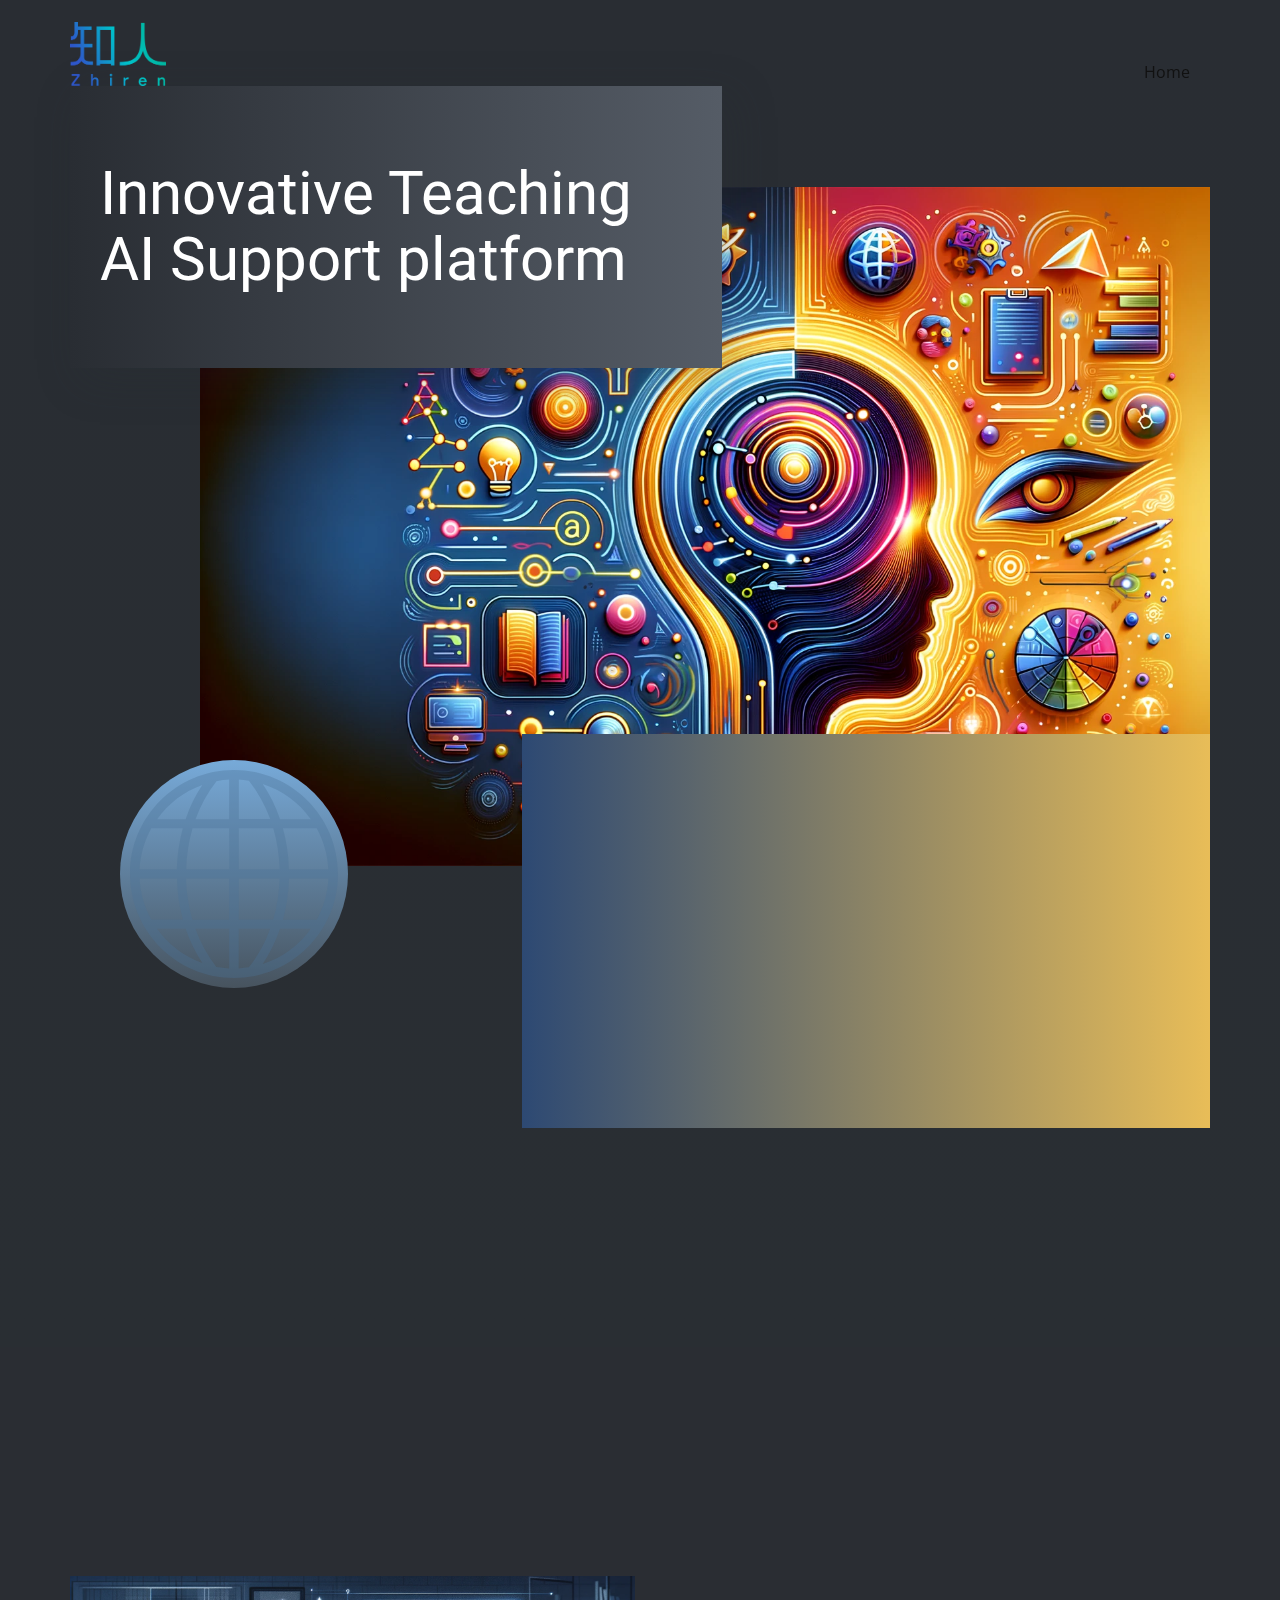
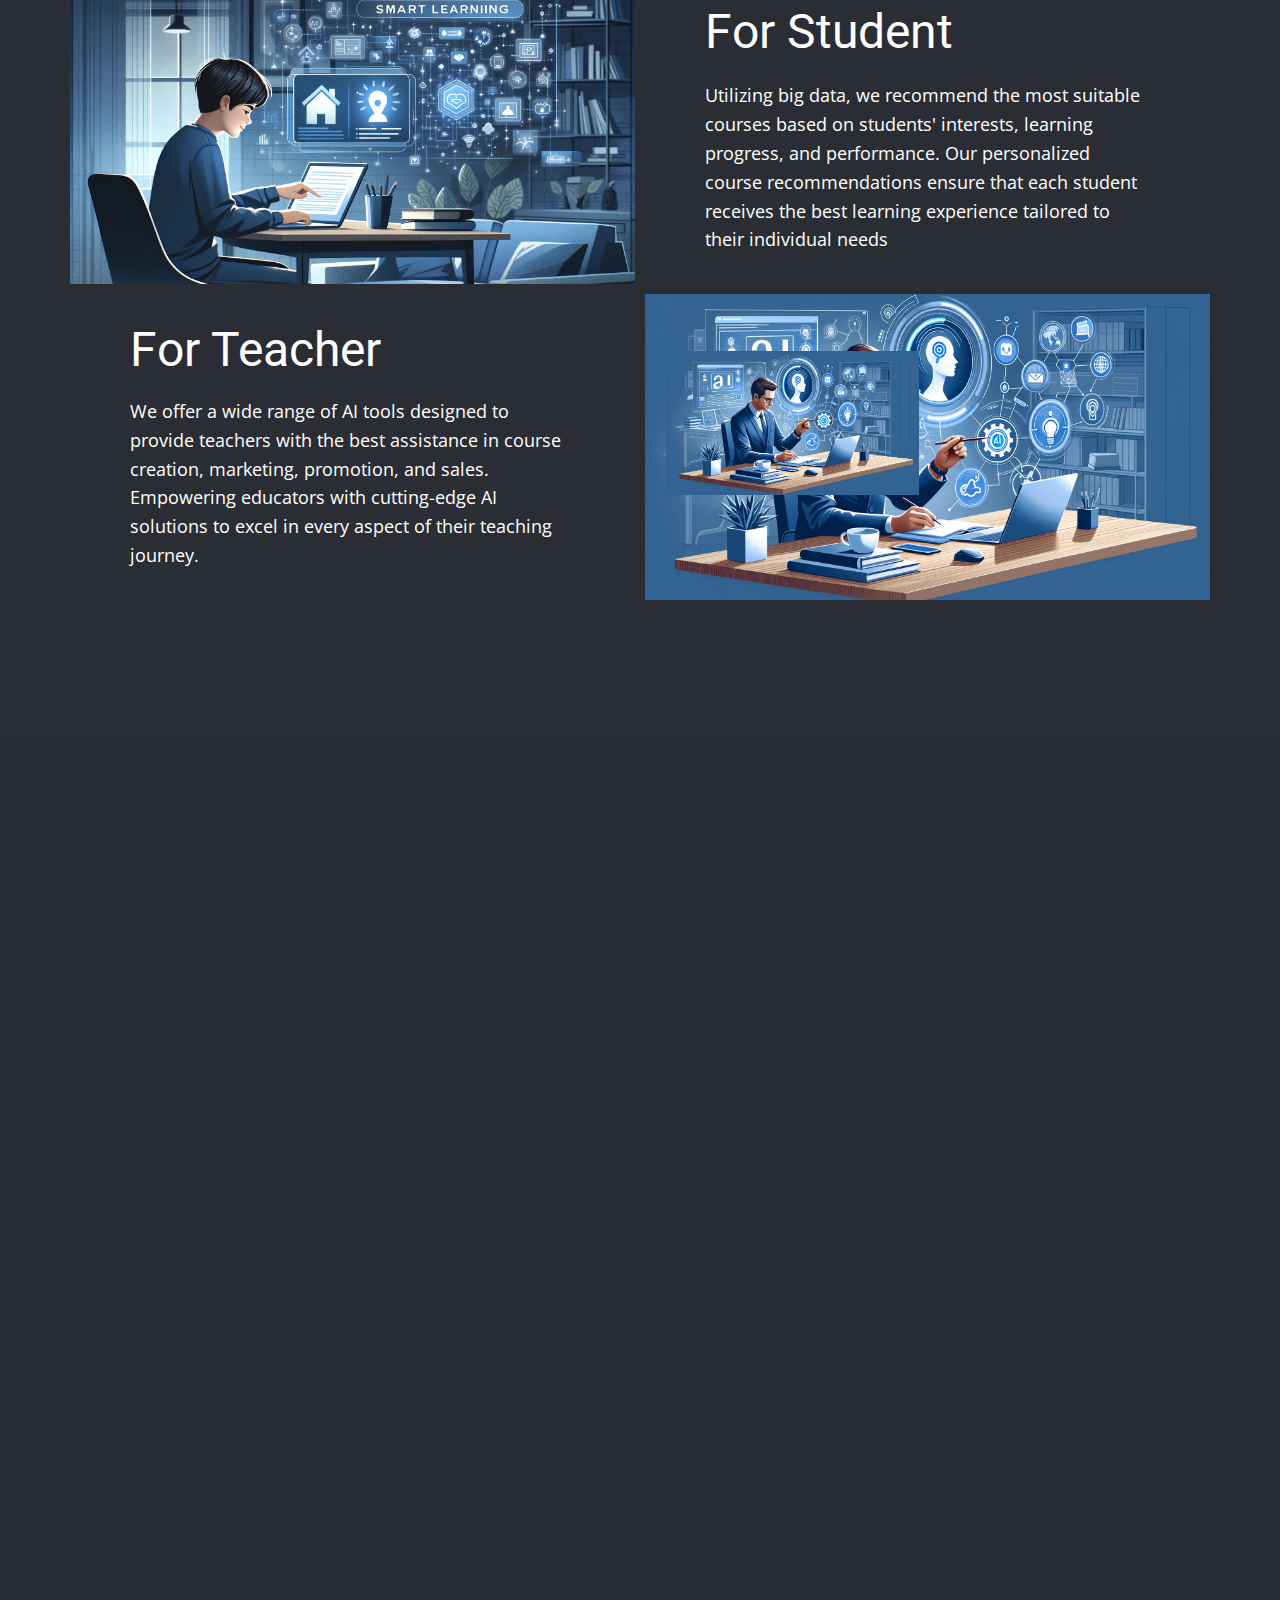
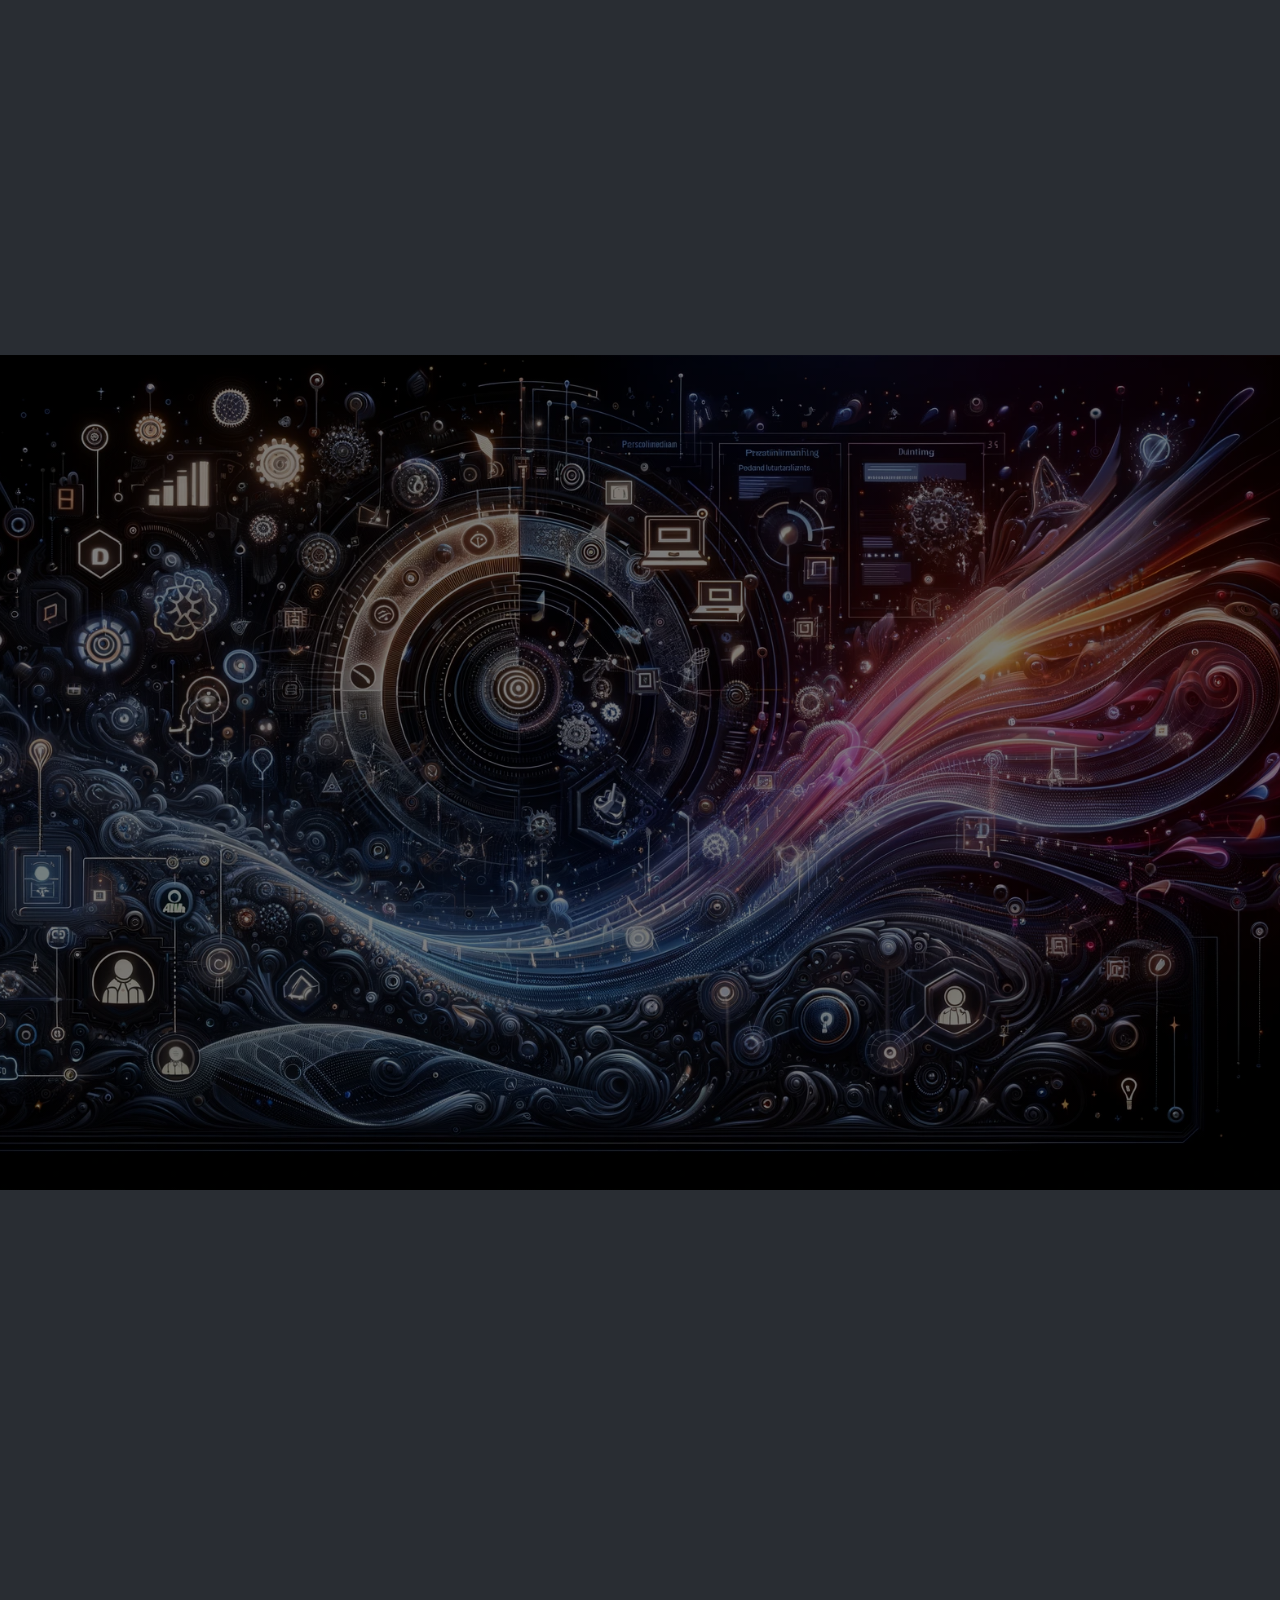
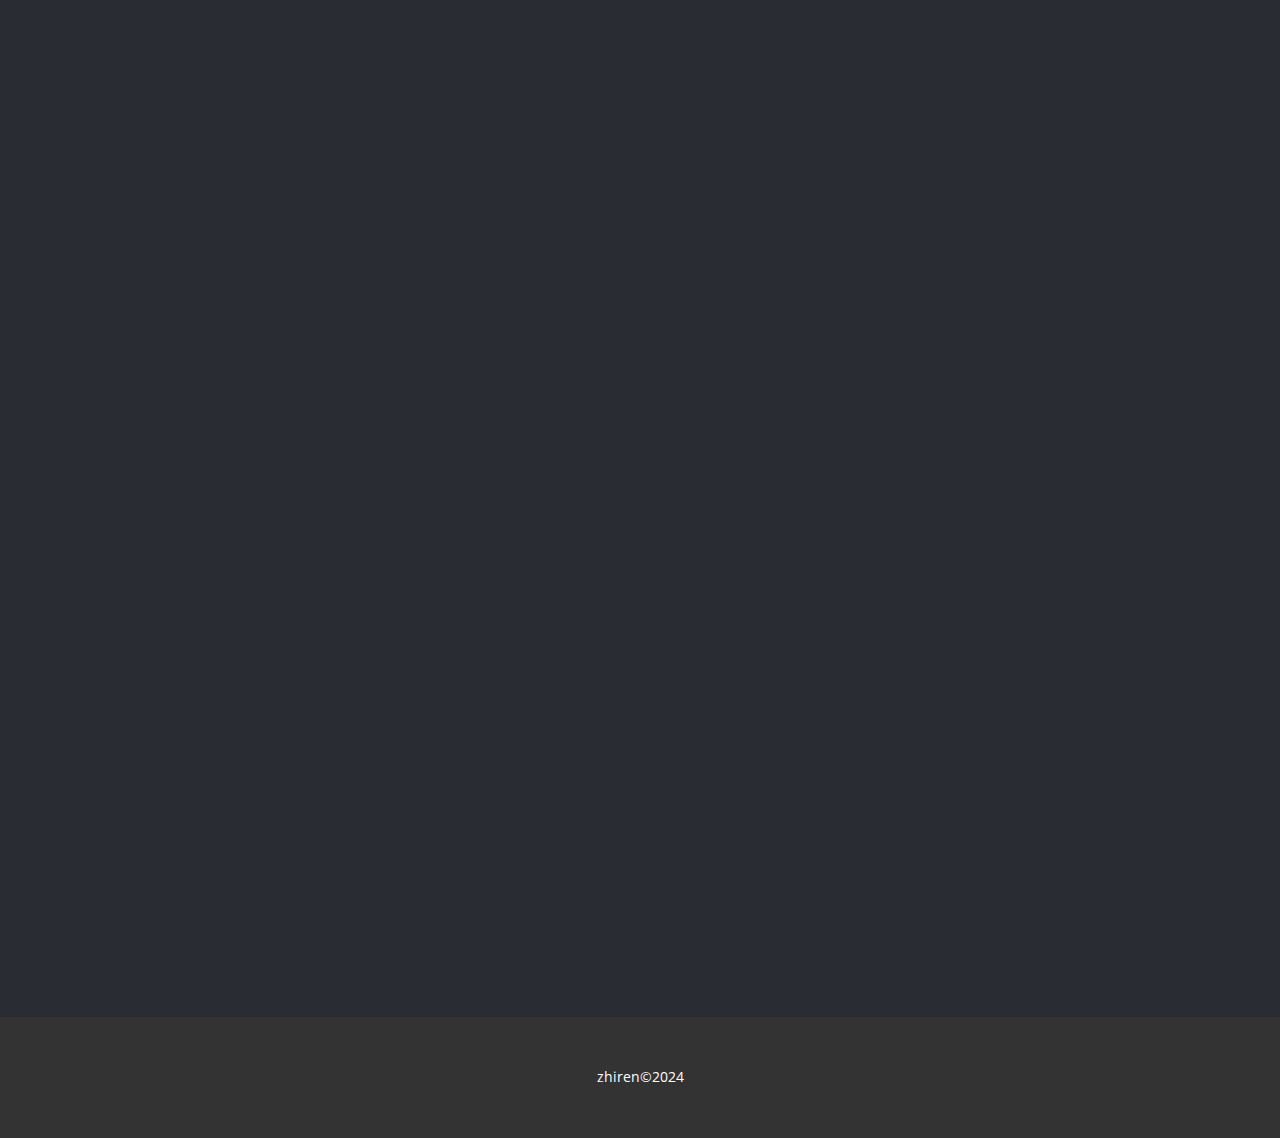
==== commit 115e48cc: "renew cellphone number" ====
--- a/home.html
+++ b/home.html
@@ -4,7 +4,7 @@
     <meta charset="utf-8">
     <meta name="keywords" content="​We are one of the world&amp;apos;s largest law firms, ​Our Services, ​Vision, culture and people, ​We serve our clients around the globe, Why Us?, Get in touch!">
     <meta name="description" content="">
-    <title>home</title>
+    <title>zhiren</title>
     <link rel="stylesheet" href="nicepage.css" media="screen">
 <link rel="stylesheet" href="home.css" media="screen">
     <script class="u-script" type="text/javascript" src="jquery.js" defer=""></script>
@@ -283,16 +283,5 @@
     <footer class="u-align-center u-clearfix u-footer u-grey-80 u-footer" id="sec-dfee"><div class="u-clearfix u-sheet u-sheet-1">
         <p class="u-small-text u-text u-text-variant u-text-1">zhiren©2024 </p>
       </div></footer>
-    <section class="u-backlink u-clearfix u-grey-80">
-      <a class="u-link" href="html-templates" target="_blank">
-        <span>Free HTML Templates</span>
-      </a>
-      <p class="u-text">
-        <span>created with</span>
-      </p>
-      <a class="u-link" href="html-website-builder" target="_blank">
-        <span>WYSIWYG HTML Editor</span>
-      </a>. 
-    </section>
   
 </body></html>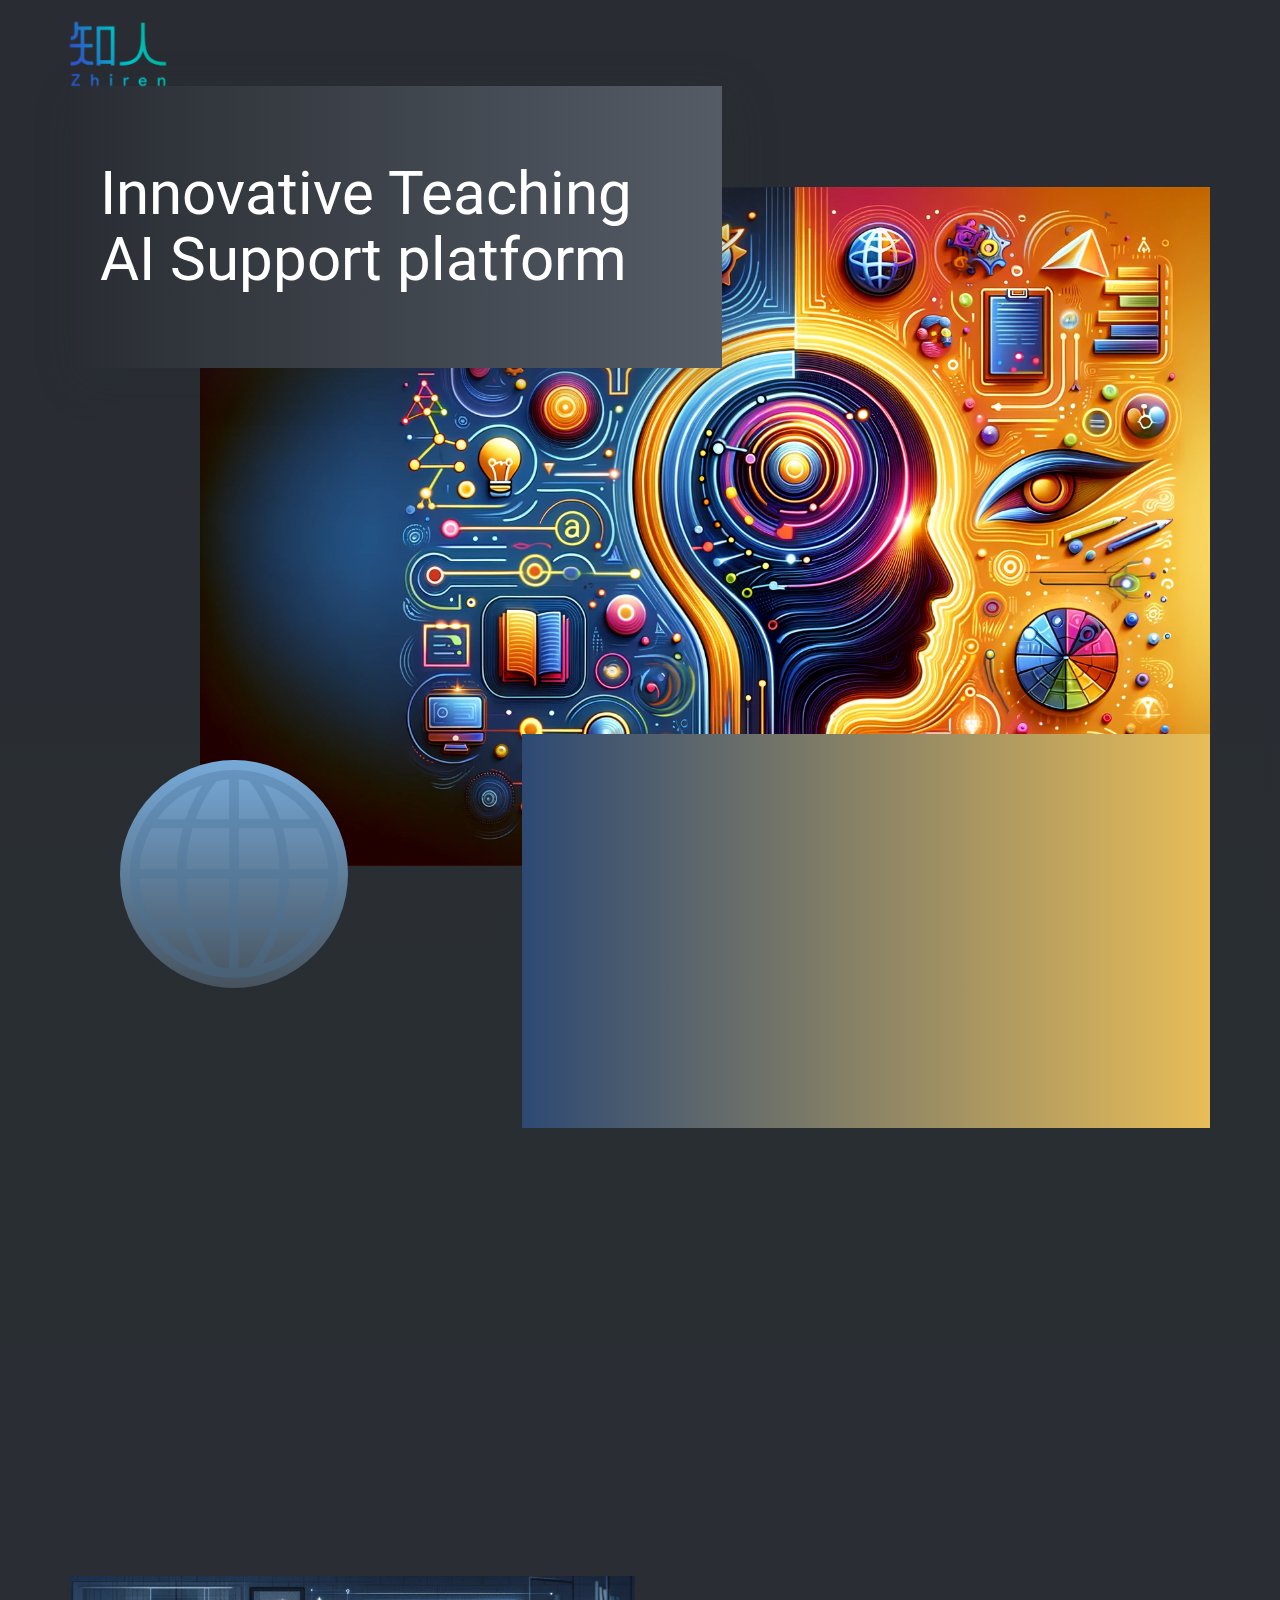
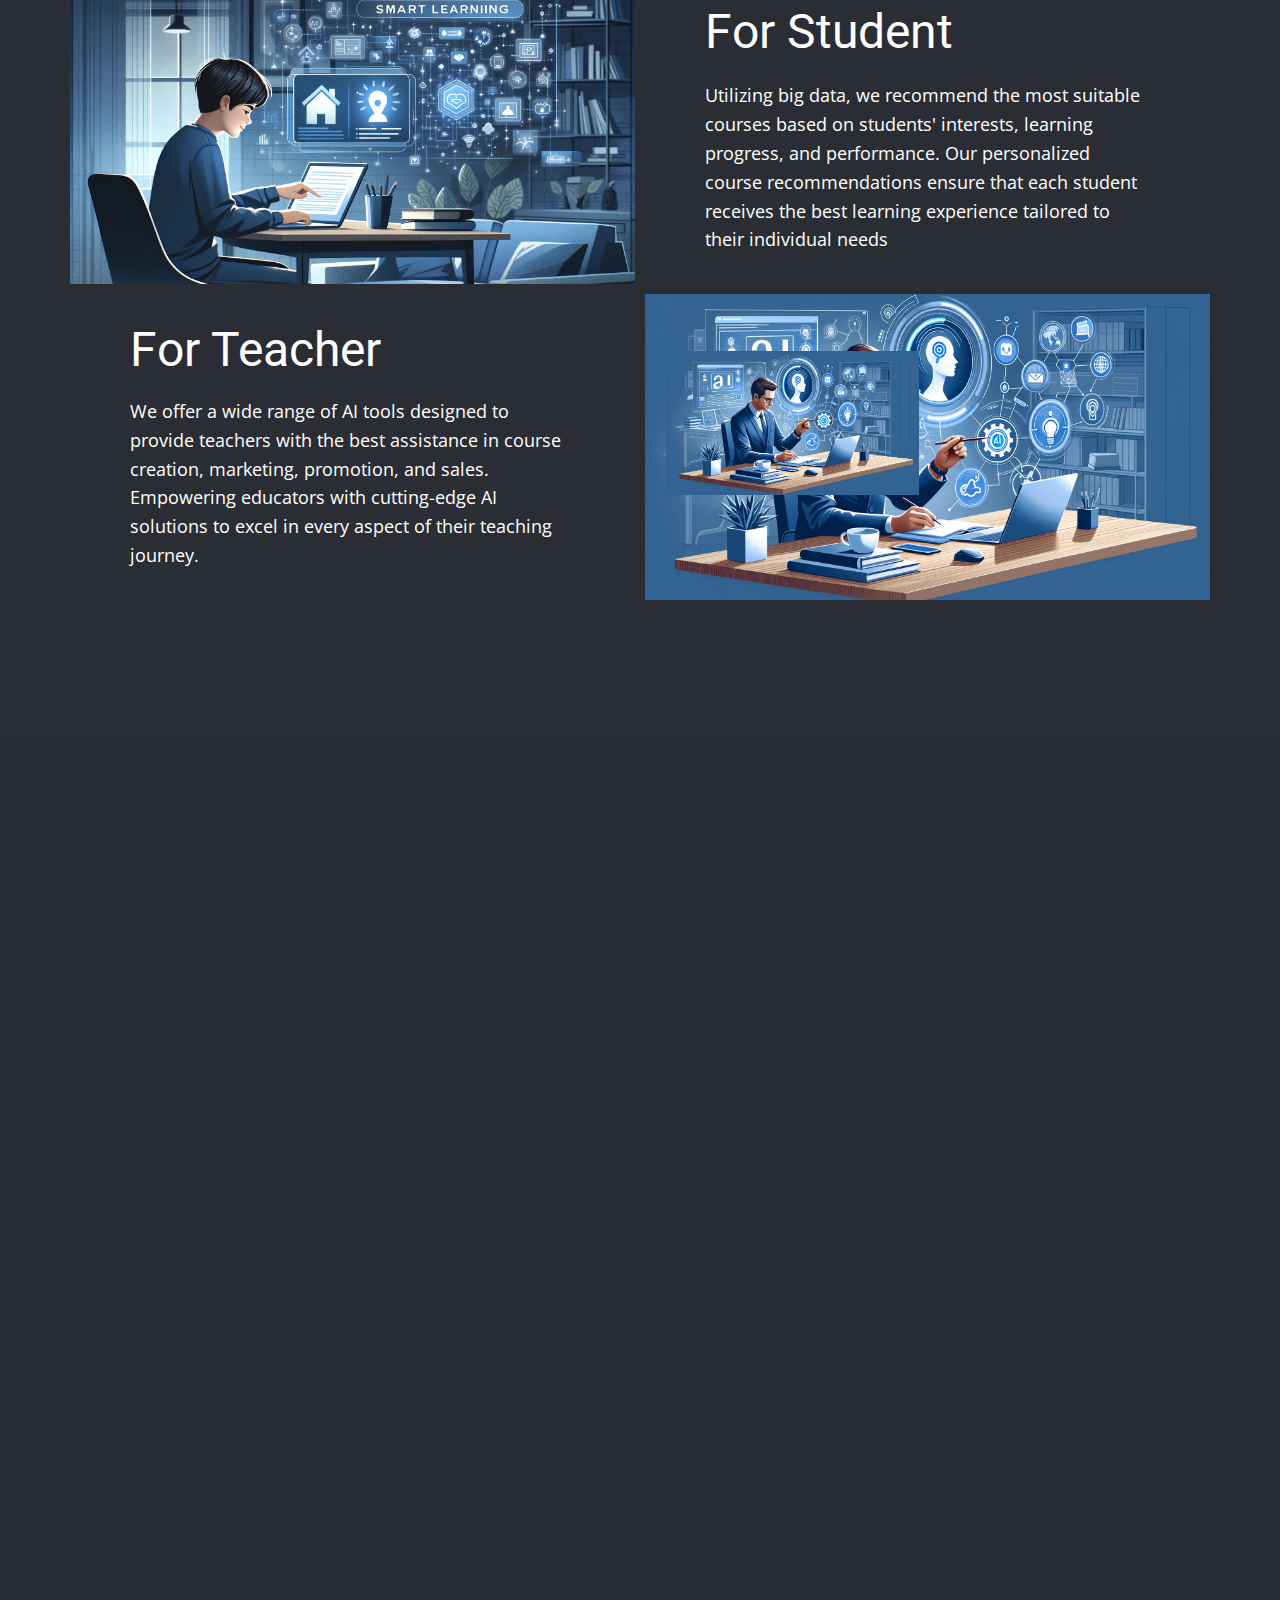
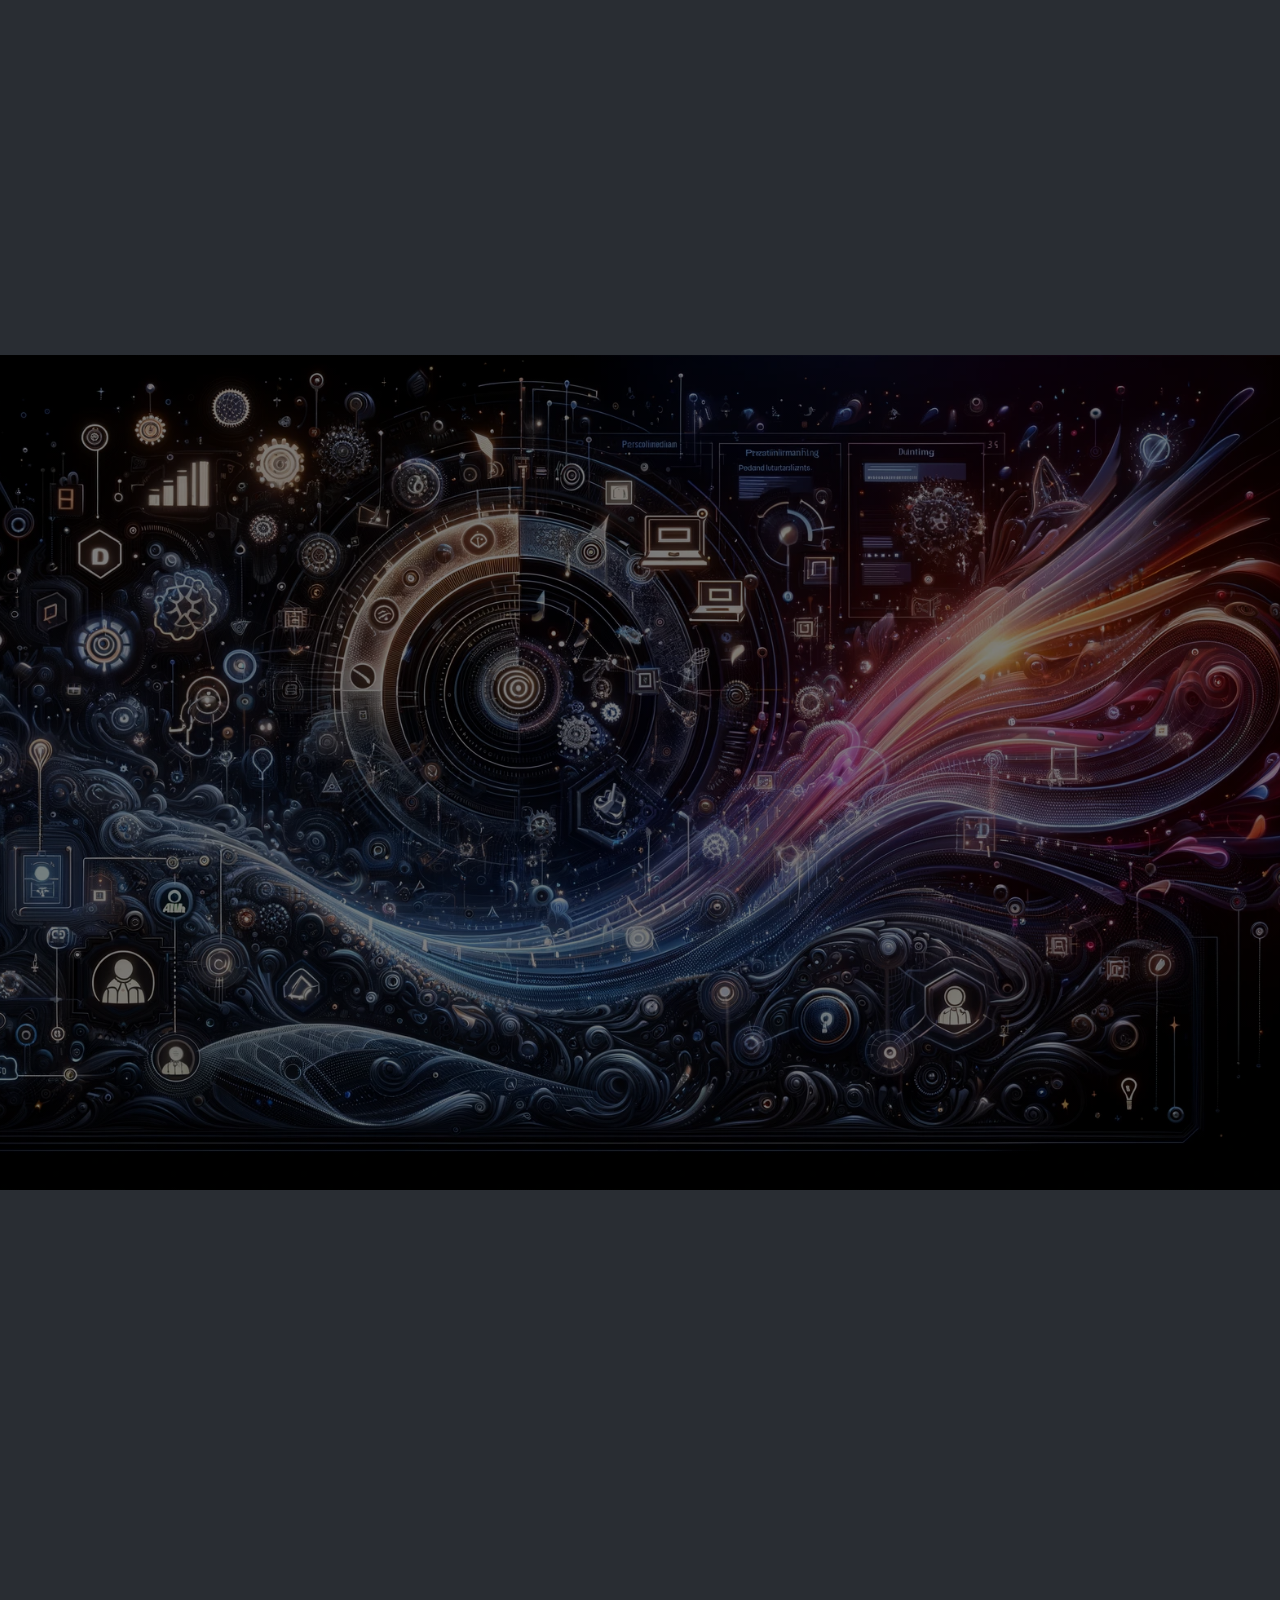
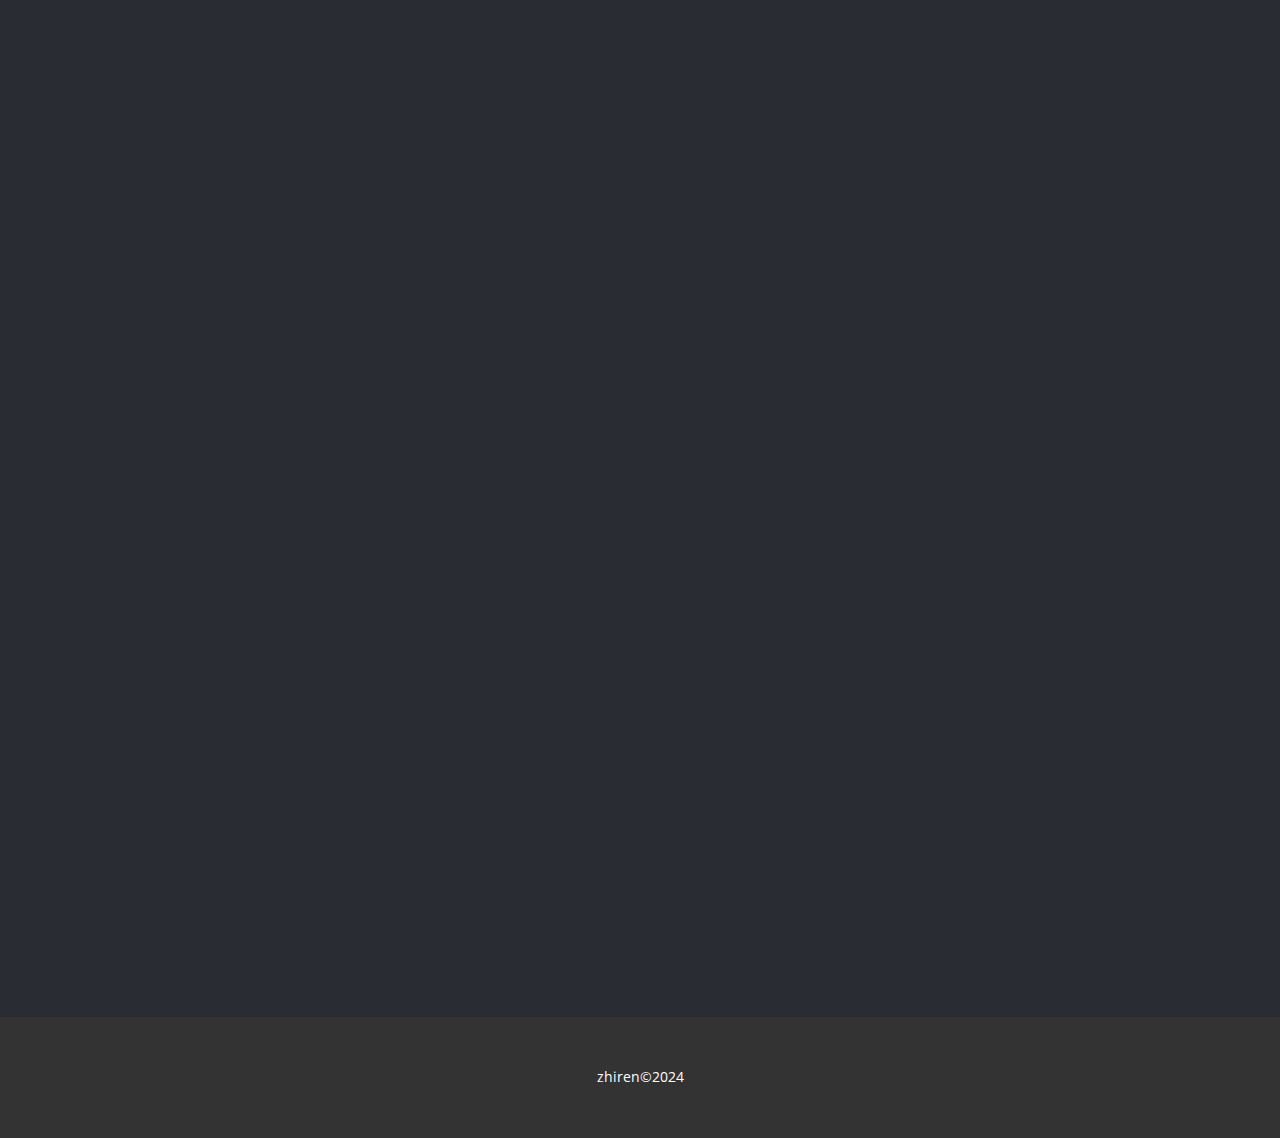
==== commit 83d3eac6: "renew cellphone number" ====
--- a/home.html
+++ b/home.html
@@ -1,9 +1,9 @@
 <!DOCTYPE html>
-<html style="font-size: 16px;" lang="en"><head>
+<html style="font-size: 16px;" lang="en-TW"><head>
     <meta name="viewport" content="width=device-width, initial-scale=1.0">
     <meta charset="utf-8">
     <meta name="keywords" content="​We are one of the world&amp;apos;s largest law firms, ​Our Services, ​Vision, culture and people, ​We serve our clients around the globe, Why Us?, Get in touch!">
-    <meta name="description" content="">
+    <meta name="description" content="​Explore our AI teaching platform, leveraging LLM and GAN technologies to provide teachers with endless creative possibilities. Through big data analysis, we offer personalized course recommendations for students. Education has never been this intelligent.">
     <title>zhiren</title>
     <link rel="stylesheet" href="nicepage.css" media="screen">
 <link rel="stylesheet" href="home.css" media="screen">
@@ -24,40 +24,18 @@
     <script type="application/ld+json">{
 		"@context": "http://schema.org",
 		"@type": "Organization",
-		"name": "",
+		"name": "Site1",
 		"logo": "images/Union.png"
 }</script>
     <meta name="theme-color" content="#478ac9">
     <meta property="og:title" content="home">
+    <meta property="og:description" content="​Explore our AI teaching platform, leveraging LLM and GAN technologies to provide teachers with endless creative possibilities. Through big data analysis, we offer personalized course recommendations for students. Education has never been this intelligent.">
     <meta property="og:type" content="website">
   <meta data-intl-tel-input-cdn-path="intlTelInput/"></head>
-  <body data-path-to-root="./" data-include-products="false" class="u-body u-overlap u-overlap-transparent u-xl-mode" data-lang="en"><header class="u-clearfix u-custom-color-3 u-header u-header" id="sec-b91e"><div class="u-clearfix u-sheet u-valign-middle u-sheet-1">
+  <body data-path-to-root="./" data-include-products="false" class="u-body u-overlap u-overlap-transparent u-xl-mode" data-lang="en"><header class="u-clearfix u-custom-color-3 u-header u-header" id="sec-b91e"><div class="u-clearfix u-sheet u-valign-bottom-xs u-valign-middle-lg u-valign-middle-md u-valign-middle-sm u-valign-middle-xl u-sheet-1">
         <a href="https://nicepage.com" class="u-image u-logo u-image-1" data-image-width="4484" data-image-height="2991">
           <img src="images/Union.png" class="u-logo-image u-logo-image-1">
         </a>
-        <nav class="u-menu u-menu-one-level u-offcanvas u-menu-1">
-          <div class="menu-collapse" style="font-size: 1rem; letter-spacing: 0px;">
-            <a class="u-button-style u-custom-left-right-menu-spacing u-custom-padding-bottom u-custom-top-bottom-menu-spacing u-nav-link u-text-active-palette-1-base u-text-hover-palette-2-base" href="#">
-              <svg class="u-svg-link" viewBox="0 0 24 24"><use xmlns:xlink="http://www.w3.org/1999/xlink" xlink:href="#menu-hamburger"></use></svg>
-              <svg class="u-svg-content" version="1.1" id="menu-hamburger" viewBox="0 0 16 16" x="0px" y="0px" xmlns:xlink="http://www.w3.org/1999/xlink" xmlns="http://www.w3.org/2000/svg"><g><rect y="1" width="16" height="2"></rect><rect y="7" width="16" height="2"></rect><rect y="13" width="16" height="2"></rect>
-</g></svg>
-            </a>
-          </div>
-          <div class="u-custom-menu u-nav-container">
-            <ul class="u-nav u-unstyled u-nav-1"><li class="u-nav-item"><a class="u-button-style u-nav-link u-text-active-palette-1-base u-text-hover-palette-2-base" href="#" style="padding: 10px 20px;">Home</a>
-</li></ul>
-          </div>
-          <div class="u-custom-menu u-nav-container-collapse">
-            <div class="u-black u-container-style u-inner-container-layout u-opacity u-opacity-95 u-sidenav">
-              <div class="u-inner-container-layout u-sidenav-overflow">
-                <div class="u-menu-close"></div>
-                <ul class="u-align-center u-nav u-popupmenu-items u-unstyled u-nav-2"><li class="u-nav-item"><a class="u-button-style u-nav-link" href="#">Home</a>
-</li></ul>
-              </div>
-            </div>
-            <div class="u-black u-menu-overlay u-opacity u-opacity-70"></div>
-          </div>
-        </nav>
       </div></header> 
     <section class="u-clearfix u-gradient u-section-1" id="sec-5845">
       <div class="u-clearfix u-sheet u-valign-middle-lg u-valign-middle-md u-sheet-1">
@@ -70,9 +48,8 @@
         <div class="u-gradient u-shape u-shape-circle u-shape-1" data-animation-name="customAnimationIn" data-animation-duration="1500" data-animation-delay="750"></div>
         <div class="u-align-left u-expanded-width-sm u-expanded-width-xs u-gradient u-hidden-xs u-shape u-shape-rectangle u-shape-2" data-animation-name="customAnimationIn" data-animation-duration="1500" data-animation-delay="750"></div>
         <div class="u-align-left u-container-align-left u-container-style u-expanded-width-sm u-expanded-width-xs u-group u-white u-group-2" data-animation-name="customAnimationIn" data-animation-duration="1500" data-animation-delay="1000">
-          <div class="u-container-layout u-valign-middle u-container-layout-2">
+          <div class="u-container-layout u-valign-middle-lg u-valign-middle-md u-valign-middle-sm u-valign-middle-xl u-container-layout-2">
             <p class="u-align-left u-text u-text-2"> Explore our AI teaching platform, leveraging LLM and GAN technologies to provide teachers with endless creative possibilities. Through big data analysis, we offer personalized course recommendations for students. Education has never been this intelligent.</p>
-            <a href="https://nicepage.com/website-design" class="u-align-left u-border-active-palette-1-light-1 u-border-hover-palette-1-dark-3 u-border-none u-btn u-button-style u-hover-palette-1-dark-3 u-palette-1-light-1 u-btn-1">more</a>
           </div>
         </div>
         <div class="u-hidden-sm u-hidden-xs u-opacity u-opacity-35 u-shape u-shape-svg u-text-palette-1-dark-1 u-shape-3">
@@ -132,7 +109,7 @@
       </div>
     </section>
     <section class="u-align-right u-clearfix u-container-align-center u-palette-5-dark-3 u-section-3" id="carousel_cfb2">
-      <div class="u-clearfix u-sheet u-valign-middle-xs u-sheet-1">
+      <div class="u-clearfix u-sheet u-sheet-1">
         <h2 class="u-align-center u-text u-text-default-lg u-text-default-xl u-text-1" data-animation-name="customAnimationIn" data-animation-duration="1500" data-animation-delay="250"> Utilizing productivity tools to assist in creating course content</h2>
         <p class="u-align-center u-text u-text-2" data-animation-name="customAnimationIn" data-animation-duration="1500"> Our platform will offer instructors productivity tools, enabling them to utilize AI for content generation, presentation creation, and social media promotion.</p>
         <div class="data-layout-selected u-clearfix u-expanded-width-xs u-gutter-20 u-layout-wrap u-layout-wrap-1">
@@ -265,7 +242,7 @@
                   <p class="u-align-left u-text u-text-grey-50 u-text-3"> No. 139, Sec. 2, Changsha St., Wanhua Dist.,&nbsp;<br>Taipei City 108009&nbsp;, Taiwan (R.O.C.)
                   </p>
                   <h5 class="u-align-left u-text u-text-4">Call Us</h5>
-                  <p class="u-align-left u-text u-text-grey-50 u-text-5">1 (234) 567-891 <br>1 (234) 987-654
+                  <p class="u-align-left u-text u-text-grey-50 u-text-5"> (02) 2312-0020<br>
                   </p>
                   <h5 class="u-align-left u-text u-text-6">Email</h5>
                   <p class="u-align-left u-text u-text-grey-50 u-text-7"> tolink@tolink.com.tw<br>
--- a/nicepage.css
+++ b/nicepage.css
@@ -43345,31 +43345,23 @@
   width: 100%;
   height: 100%;
 }
-
-.u-header .u-menu-1 {
-  margin: -32px 0 22px auto;
-}
-
-.u-header .u-nav-1 {
-  font-size: 1rem;
-  letter-spacing: normal;
-}
-
-.u-header .u-nav-2 {
-  font-size: 1.25rem;
-}
 @media (max-width: 1199px) {
   .u-header .u-image-1 {
     width: 96px;
   }
-
-  .u-header .u-menu-1 {
-    width: auto;
-  }
 }
 
 
+@media (max-width: 575px) {
+  .u-header .u-sheet-1 {
+    min-height: 63px;
+  }
 
+  .u-header .u-image-1 {
+    width: 61px;
+    height: 41px;
+  }
+}
  .u-footer {
   background-image: none;
 }
--- a/home.css
+++ b/home.css
@@ -82,14 +82,6 @@
   margin: 0;
 }
 
-.u-section-1 .u-btn-1 {
-  font-weight: 700;
-  text-transform: uppercase;
-  background-image: none;
-  margin: 27px auto 0 0;
-  padding: 18px 49px;
-}
-
 .u-section-1 .u-shape-3 {
   width: 208px;
   height: 208px;
@@ -193,7 +185,7 @@
 
 @media (max-width: 575px) {
   .u-section-1 .u-sheet-1 {
-    min-height: 999px;
+    min-height: 931px;
   }
 
   .u-section-1 .u-image-1 {
@@ -230,8 +222,9 @@
   }
 
   .u-section-1 .u-group-2 {
-    min-height: 424px;
+    min-height: 366px;
     margin-top: -366px;
+    margin-bottom: 40px;
     width: auto;
     margin-right: initial;
     margin-left: initial;
@@ -713,15 +706,19 @@
 
 @media (max-width: 575px) {
   .u-section-3 .u-sheet-1 {
-    min-height: 1822px;
+    min-height: 1816px;
   }
 
   .u-section-3 .u-text-1 {
-    margin-top: 60px;
+    margin-top: -96px;
+  }
+
+  .u-section-3 .u-text-2 {
+    margin-top: 39px;
   }
 
   .u-section-3 .u-layout-wrap-1 {
-    margin-top: -86px;
+    margin-top: 69px;
     margin-right: initial;
     margin-left: initial;
     width: auto;
@@ -1056,7 +1053,6 @@
 }
 
 .u-section-6 .u-layout-cell-1 {
-  min-height: 515px;
   background-image: linear-gradient(#4c7397, #425465);
   --animation-custom_in-translate_x: -300px;
   --animation-custom_in-translate_y: 0px;
@@ -1162,10 +1158,6 @@
     min-height: 653px;
   }
 
-  .u-section-6 .u-layout-cell-1 {
-    min-height: 425px;
-  }
-
   .u-section-6 .u-text-1 {
     font-size: 3.75rem;
   }
@@ -1196,10 +1188,6 @@
     min-height: 328px;
   }
 
-  .u-section-6 .u-layout-cell-1 {
-    min-height: 100px;
-  }
-
   .u-section-6 .u-text-1 {
     font-size: 3rem;
   }
@@ -1223,10 +1211,6 @@
     margin-bottom: 55px;
   }
 
-  .u-section-6 .u-layout-cell-1 {
-    min-height: 576px;
-  }
-
   .u-section-6 .u-container-layout-1 {
     padding-left: 10px;
     padding-right: 10px;
